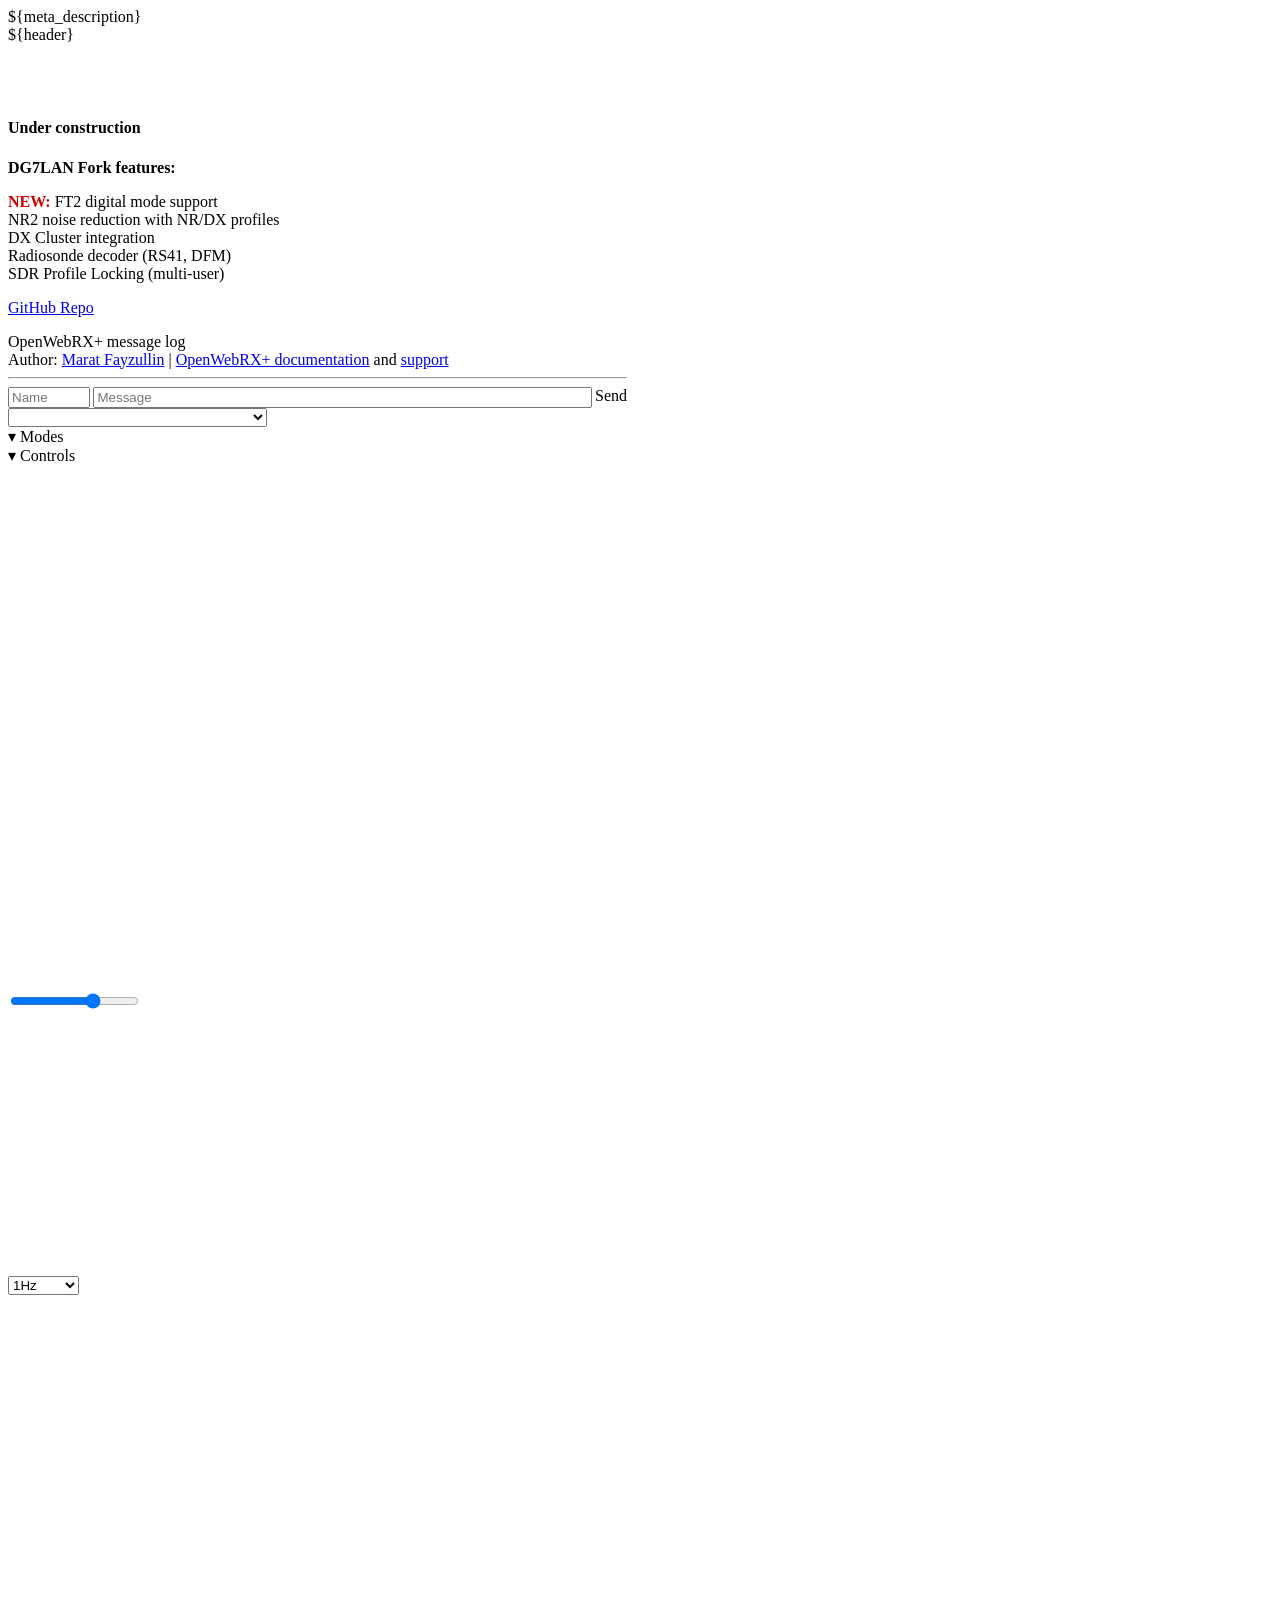
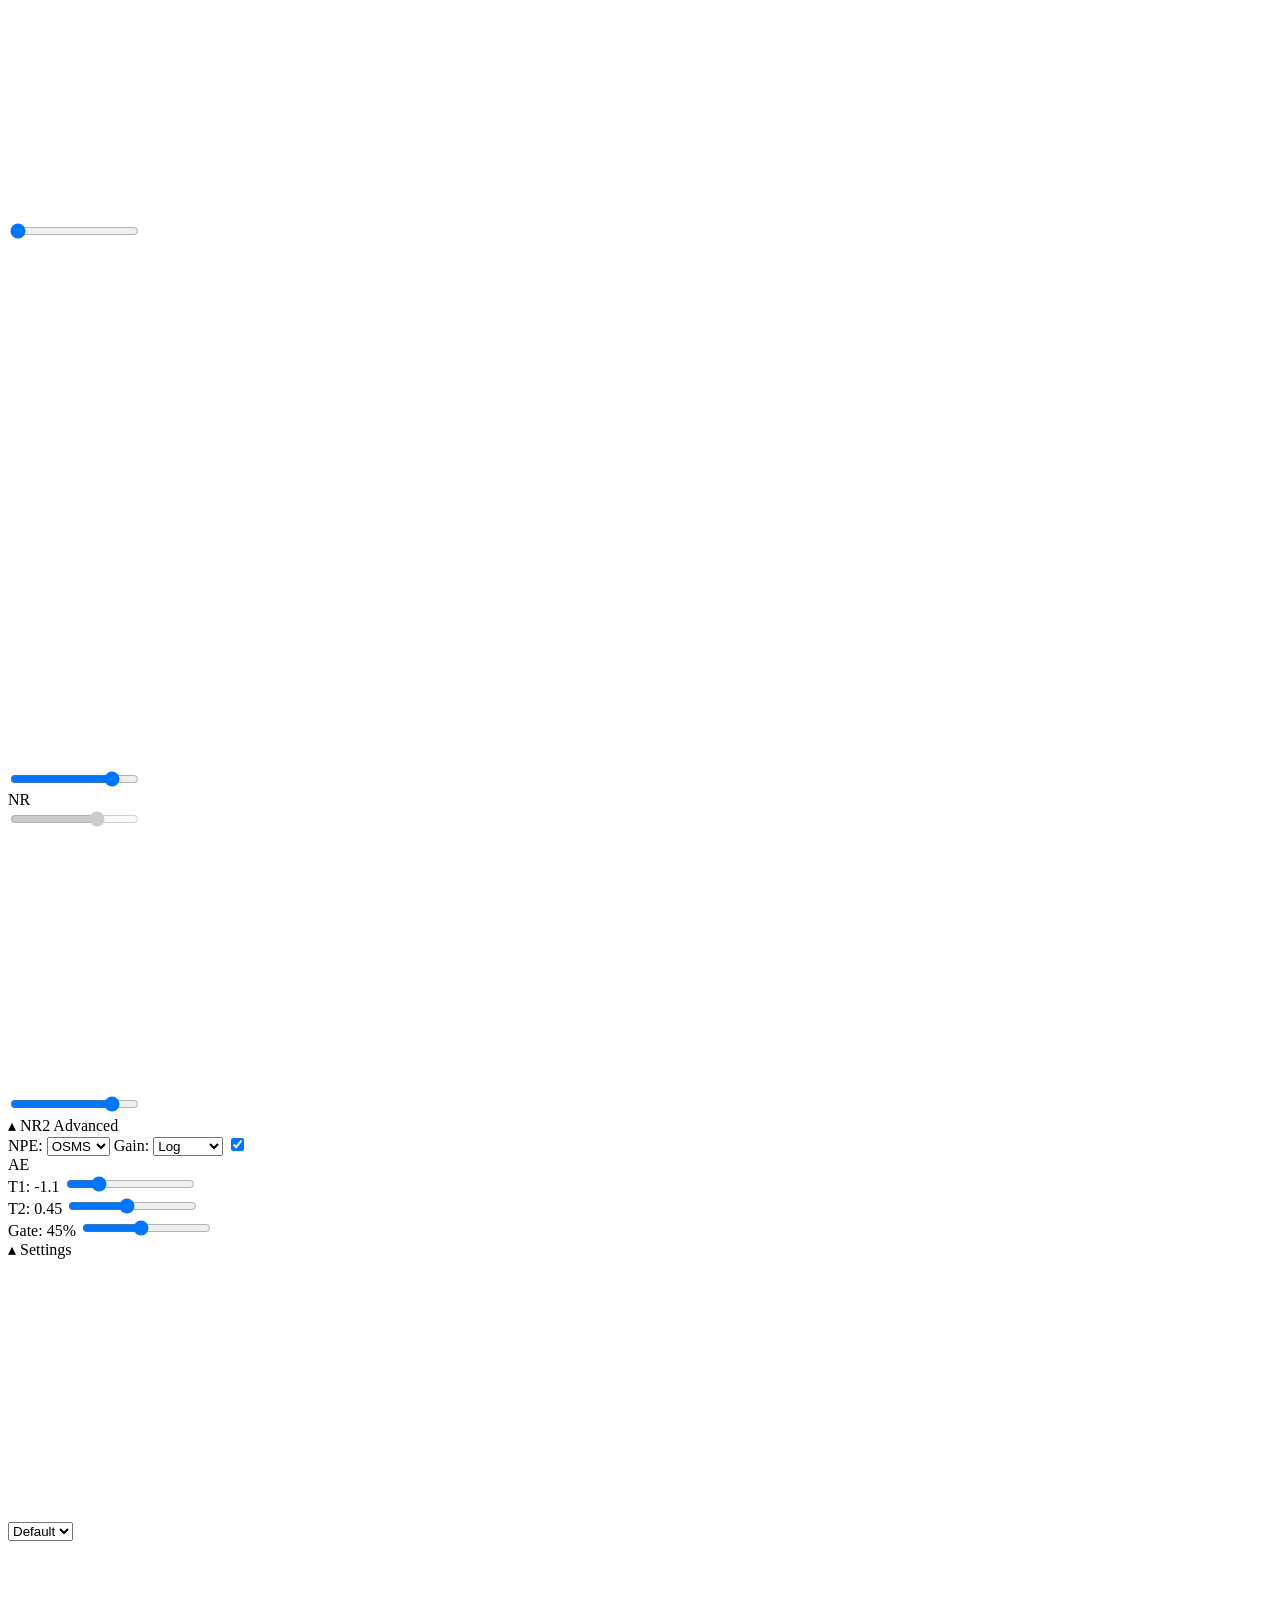
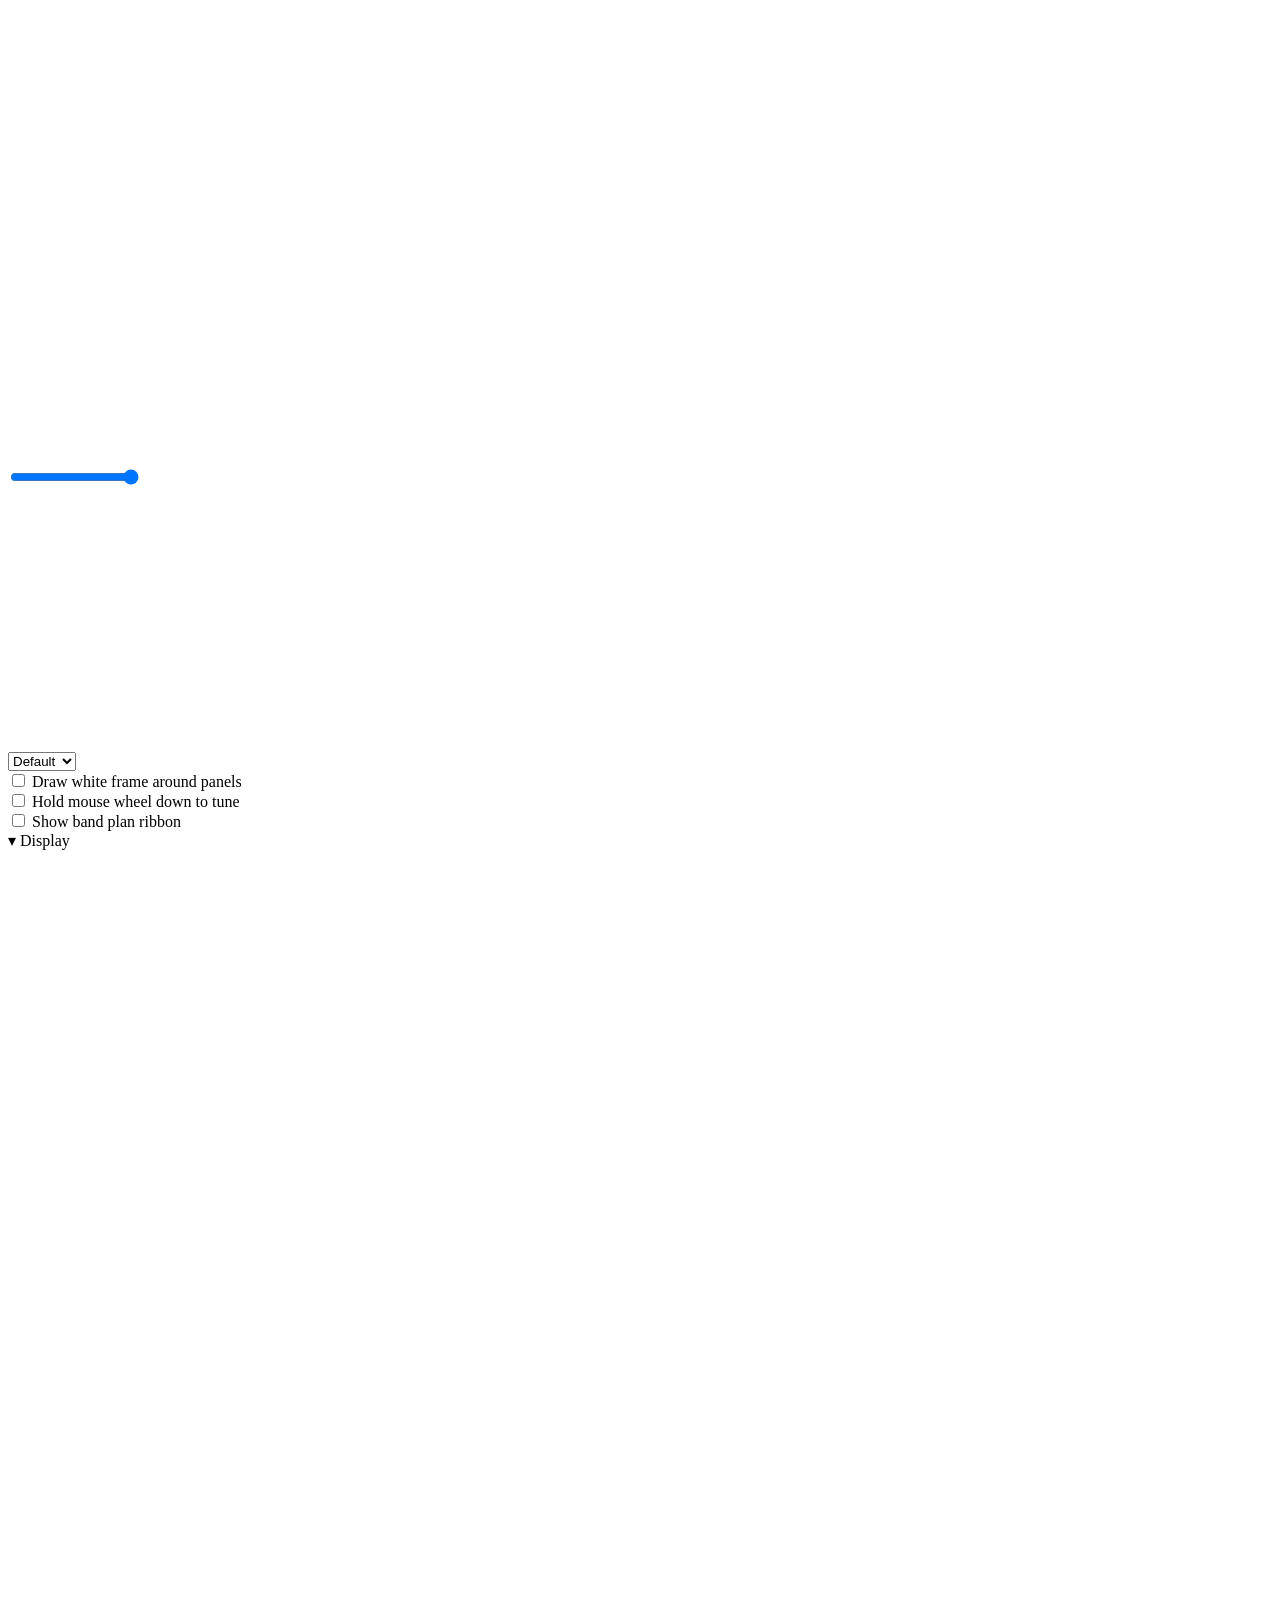
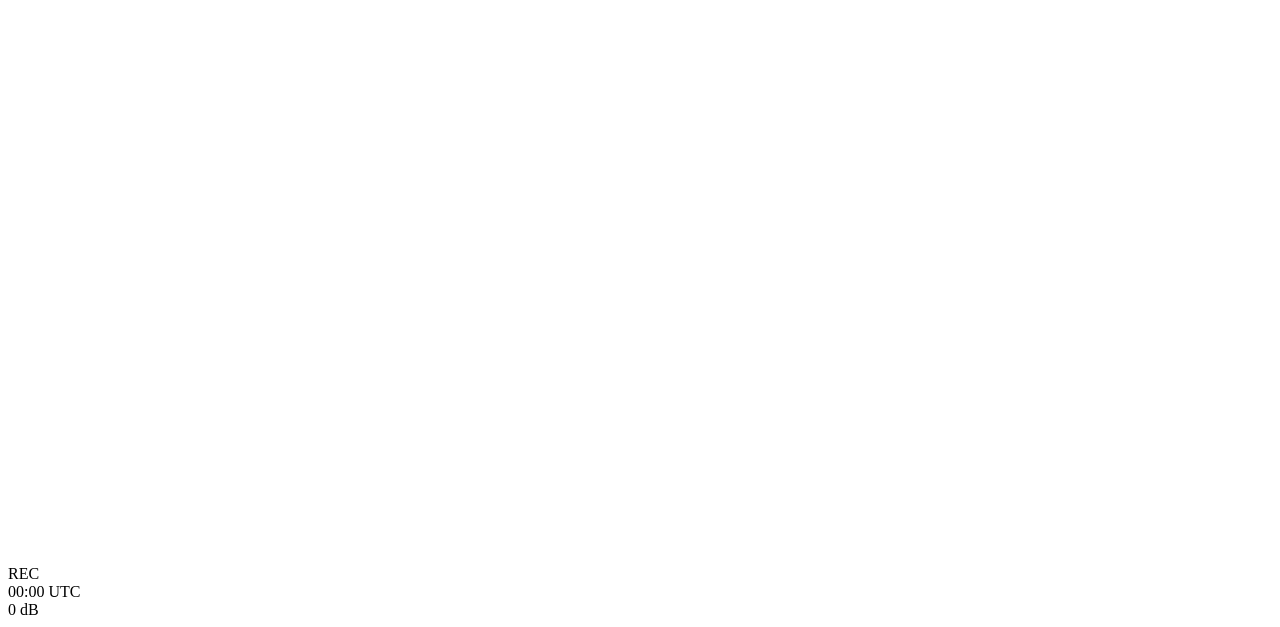
==== htdocs/index.html @ edcdb579 "Merge upstream/master (1.2.117): LoRa/Meshtastic, Tetra, ACARS u.a. Vollständiger 3-Way-Merge von up" ====
<!DOCTYPE HTML>
<!--

    This file is part of OpenWebRX+,
    an open-source SDR receiver software with a web UI.
    Copyright (c) 2013-2015 by Andras Retzler <randras@sdr.hu>
    Copyright (c) 2019-2024 by Jakob Ketterl <dd5jfk@darc.de>
    Copyright (c) 2022-2026 by Marat Fayzullin <luarvique@gmail.com>

    This program is free software: you can redistribute it and/or modify
    it under the terms of the GNU Affero General Public License as
    published by the Free Software Foundation, either version 3 of the
    License, or (at your option) any later version.

    This program is distributed in the hope that it will be useful,
    but WITHOUT ANY WARRANTY; without even the implied warranty of
    MERCHANTABILITY or FITNESS FOR A PARTICULAR PURPOSE.  See the
    GNU Affero General Public License for more details.

    You should have received a copy of the GNU Affero General Public License
    along with this program.  If not, see <http://www.gnu.org/licenses/>.

-->
<html>
    <head>
        <title>${page_title}</title>
        ${meta_description}
        <link rel="shortcut icon" type="image/x-icon" href="static/favicon.ico" sizes="16x16 32x32" />
        <link rel="icon" type="image/png" sizes="32x32" href="static/gfx/favicon32.png" />
        <link rel="icon" type="image/png" sizes="44x44" href="static/gfx/favicon44.png" />
        <link rel="icon" type="image/png" sizes="64x64" href="static/gfx/favicon64.png" />
        <link rel="icon" type="image/png" sizes="96x96" href="static/gfx/favicon96.png" />
        <link rel="icon" type="image/png" sizes="128x128" href="static/gfx/favicon128.png" />
        <link rel="apple-touch-icon" href="apple-touch-icon.png">
        <meta name="msapplication-TileImage" content="mstile-144x144.png">
        <script src="compiled/receiver.js"></script>
        <link rel="stylesheet" type="text/css" href="static/lib/nanoscroller.css" />
        <link rel="stylesheet" type="text/css" href="static/css/openwebrx.css" />
        <link rel="stylesheet" type="text/css" href="static/css/shortcuts.css" />
        <link rel="stylesheet" type="text/css" href="static/css/themes.css" />
        <meta charset="utf-8">
        <meta name="viewport" content="width=device-width, initial-scale=0.9, maximum-scale=0.9, minimum-scale=0.9, shrink-to-fit=no, user-scalable=no, interactive-widget=overlays-content" />
        <meta name="theme-color" content="#222" />
        <script src="static/plugins.js"></script>
    </head>
    <body onload="openwebrx_init();">

<div id="webrx-page-container" onmousemove="UI.bumpOpacity();" onmousedown="UI.bumpOpacity();">
    ${header}
    <div class="openwebrx-waterfall-container">
        <div id="openwebrx-frequency-container">
            <div class="openwebrx-bandplan-container" style="z-index:1;">
                <canvas id="openwebrx-bandplan-canvas" width="0" height="0"></canvas>
            </div>
            <div id="openwebrx-bookmarks-container" style="z-index:2;">
                <div id="dxcluster-status" title="DX Cluster disconnected"></div>
                <div class="openwebrx-button openwebrx-round-button openwebrx-tune-button" style="position:absolute;top:30%;left:0;z-index:3;" title="Tune down" onclick="tuneBySteps(-1);" oncontextmenu="jumpBySteps(-1);return false;">
                    <svg viewBox="0 0 80 80"><use xlink:href="static/gfx/svg-defs.svg#left"></use></svg>
                </div>
                <div class="openwebrx-button openwebrx-round-button openwebrx-tune-button" style="position:absolute;top:30%;right:0;z-index:3;" title="Tune up" onclick="tuneBySteps(1);" oncontextmenu="jumpBySteps(1);return false;">
                    <svg viewBox="0 0 80 80"><use xlink:href="static/gfx/svg-defs.svg#right"></use></svg>
                </div>
            </div>
            <div class="openwebrx-spectrum-container" style="z-index:1;">
                <canvas id="openwebrx-spectrum-canvas" width="0" height="0"></canvas>
            </div>
            <div id="openwebrx-scale-container" style="z-index:1;">
                <canvas id="openwebrx-scale-canvas" width="0" height="0"></canvas>
            </div>
        </div>
        <div id="webrx-canvas-background">
            <div id="webrx-canvas-container">
                <!-- add canvas here by javascript -->
            </div>
        </div>
        <div id="openwebrx-panels-container">
            <div id="openwebrx-panels-container-left">
                <!-- Under construction panel - for receiverbook.de registration. Add "display: none;" to hide. -->
                <div class="openwebrx-panel under-construction" data-panel-name="client-under-devel" style="width: 280px;">
                    <h4>Under construction</h4>
                    <div class="under-construction-description">
                        <p><b>DG7LAN Fork features:</b></p>
                        <p><b style="color:#c00">NEW:</b> FT2 digital mode support<br>
                        NR2 noise reduction with NR/DX profiles<br>
                        DX Cluster integration<br>
                        Radiosonde decoder (RS41, DFM)<br>
                        SDR Profile Locking (multi-user)</p>
                        <p><a href="https://github.com/doccodyblue/openwebrx" target="_blank">GitHub Repo</a></p>
                    </div>
                </div>
                <div class="openwebrx-panel openwebrx-message-panel" id="openwebrx-panel-sstv-message" style="display: none; width: 619px;" data-panel-name="sstv-message"></div>
                <div class="openwebrx-panel openwebrx-message-panel" id="openwebrx-panel-fax-message" style="display: none; width: 619px;" data-panel-name="fax-message"></div>
                <div class="openwebrx-panel" id="openwebrx-panel-digimodes" style="display: none; width: 92%; max-width: 619px;" data-panel-name="digimodes">
                    <div id="openwebrx-digimode-canvas-container">
                        <div id="openwebrx-digimode-select-channel"></div>
                    </div>
                    <div id="openwebrx-digimode-content-container">
                        <div class="gradient"></div>
                        <div id="openwebrx-digimode-content" class="nano">
                            <div class="nano-content">
                                <hr style="border-top: none;border-bottom: 2px dotted;" />
                                <span id="openwebrx-cursor-blink"></span>
                            </div>
                        </div>
                    </div>
                </div>
                <div class="openwebrx-panel openwebrx-message-panel" id="openwebrx-panel-wsjt-message" style="display: none; width: 619px;" data-panel-name="wsjt-message"></div>
                <div class="openwebrx-panel openwebrx-message-panel" id="openwebrx-panel-js8-message" style="display:none; width: 619px;" data-panel-name="js8-message"></div>
                <div class="openwebrx-panel openwebrx-message-panel" id="openwebrx-panel-packet-message" style="display: none; width: 619px;" data-panel-name="aprs-message"></div>
                <div class="openwebrx-panel openwebrx-message-panel" id="openwebrx-panel-radiosonde-message" style="display: none; width: 619px;" data-panel-name="radiosonde-message"></div>
                <div class="openwebrx-panel openwebrx-message-panel" id="openwebrx-panel-pocsag-message" style="display: none; width: 619px;" data-panel-name="pocsag-message"></div>
                <div class="openwebrx-panel openwebrx-message-panel" id="openwebrx-panel-page-message" style="display: none; width: 619px;" data-panel-name="page-message"></div>
                <div class="openwebrx-panel openwebrx-message-panel" id="openwebrx-panel-hfdl-message" style="display: none; width: 619px;" data-panel-name="hfdl-message"></div>
                <div class="openwebrx-panel openwebrx-message-panel" id="openwebrx-panel-adsb-message" style="display: none; width: 619px;" data-panel-name="adsb-message"></div>
                <div class="openwebrx-panel openwebrx-message-panel" id="openwebrx-panel-ism-message" style="display: none; width: 619px;" data-panel-name="ism-message"></div>
                <div class="openwebrx-panel openwebrx-message-panel" id="openwebrx-panel-dsc-message" style="display: none; width: 619px;" data-panel-name="dsc-message"></div>
                <div class="openwebrx-panel openwebrx-message-panel" id="openwebrx-panel-skimmer-message" style="display: none; width: 619px;" data-panel-name="skimmer-message"></div>
                <div class="openwebrx-panel openwebrx-message-panel" id="openwebrx-panel-meshtastic-message" style="display: none; width: 619px;" data-panel-name="meshtastic-message"></div>
                <div class="openwebrx-panel openwebrx-meta-panel" id="openwebrx-panel-metadata-m17" style="display: none;" data-panel-name="metadata-m17">
                    <div class="openwebrx-meta-slot">
                        <div class="openwebrx-meta-user-image">
                            <img class="directcall" src="static/gfx/openwebrx-directcall.svg">
                        </div>
                        <div class="openwebrx-m17-source"></div>
                        <div class="openwebrx-m17-destination"></div>
                    </div>
                </div>
                <div class="openwebrx-panel openwebrx-meta-panel" id="openwebrx-panel-metadata-ysf" style="display: none;" data-panel-name="metadata-ysf">
                    <div class="openwebrx-meta-slot">
                        <div class="openwebrx-ysf-mode"></div>
                        <div class="openwebrx-meta-user-image">
                            <img class="directcall" src="static/gfx/openwebrx-directcall.svg">
                        </div>
                        <div class="openwebrx-ysf-source"><span class="location"></span><span class="callsign"></span></div>
                        <div class="openwebrx-ysf-up"></div>
                        <div class="openwebrx-ysf-down"></div>
                    </div>
                </div>
                <div class="openwebrx-panel openwebrx-meta-panel" id="openwebrx-panel-metadata-dstar" style="display: none;" data-panel-name="metadata-dstar">
                    <div class="openwebrx-meta-slot">
                        <div class="openwebrx-meta-user-image">
                            <img class="directcall" src="static/gfx/openwebrx-directcall.svg">
                        </div>
                        <div class="openwebrx-dstar-ourcall"><span class="location"></span><span class="callsign"></span></div>
                        <div class="openwebrx-dstar-message"></div>
                        <div class="openwebrx-dstar-yourcall"></div>
                        <div class="openwebrx-dstar-departure"></div>
                        <div class="openwebrx-dstar-destination"></div>
                    </div>
                </div>
                <div class="openwebrx-panel openwebrx-meta-panel" id="openwebrx-panel-metadata-nxdn" style="display: none;" data-panel-name="metadata-nxdn">
                    <div class="openwebrx-meta-slot">
                        <div class="openwebrx-meta-user-image">
                            <img class="directcall" src="static/gfx/openwebrx-directcall.svg">
                            <img class="groupcall" src="static/gfx/openwebrx-groupcall.svg">
                        </div>
                        <div class="openwebrx-nxdn-source"></div>
                        <div class="openwebrx-nxdn-name"></div>
                        <div class="openwebrx-nxdn-destination"></div>
                    </div>
                </div>
                <div class="openwebrx-panel openwebrx-meta-panel" id="openwebrx-panel-metadata-dmr" style="display: none;" data-panel-name="metadata-dmr">
                    <div class="openwebrx-meta-slot openwebrx-dmr-timeslot-panel">
                        <div class="openwebrx-dmr-slot">Timeslot 1</div>
                        <div class="openwebrx-meta-user-image">
                            <img class="directcall" src="static/gfx/openwebrx-directcall.svg">
                            <img class="groupcall" src="static/gfx/openwebrx-groupcall.svg">
                        </div>
                        <div class="openwebrx-dmr-id"><span class="location"></span><span class="dmr-id"></span></div>
                        <div class="openwebrx-dmr-name"></div>
                        <div class="openwebrx-dmr-target"></div>
                        <div class="mute">
                            <svg viewBox="0 0 400 400"><use xlink:href="static/gfx/svg-defs.svg#meta-mute"></use></svg>
                        </div>
                    </div>
                    <div class="openwebrx-meta-slot openwebrx-dmr-timeslot-panel">
                        <div class="openwebrx-dmr-slot">Timeslot 2</div>
                        <div class="openwebrx-meta-user-image">
                            <img class="directcall" src="static/gfx/openwebrx-directcall.svg">
                            <img class="groupcall" src="static/gfx/openwebrx-groupcall.svg">
                        </div>
                        <div class="openwebrx-dmr-id"><span class="location"></span><span class="dmr-id"></span></div>
                        <div class="openwebrx-dmr-name"></div>
                        <div class="openwebrx-dmr-target"></div>
                        <div class="mute">
                            <svg viewBox="0 0 400 400"><use xlink:href="static/gfx/svg-defs.svg#meta-mute"></use></svg>
                        </div>
                    </div>
                </div>
                <div class="openwebrx-panel openwebrx-meta-panel disabled" id="openwebrx-panel-metadata-wfm" style="display: none;" data-panel-name="metadata-wfm"></div>
                <div class="openwebrx-panel openwebrx-meta-panel" id="openwebrx-panel-metadata-hdr" style="display: none;" data-panel-name="metadata-hdr"></div>
                <div class="openwebrx-panel openwebrx-meta-panel" id="openwebrx-panel-metadata-dab" style="display: none;" data-panel-name="metadata-dab"></div>
                <div class="openwebrx-panel openwebrx-meta-panel" id="openwebrx-panel-metadata-drm" style="display: none;" data-panel-name="metadata-drm"></div>
		<div class="openwebrx-panel openwebrx-meta-panel" id="openwebrx-panel-metadata-tetra" style="display: none;" data-panel-name="metadata-tetra">
                    <div class="openwebrx-meta-slot">
                    </div>
                </div>
                <div class="openwebrx-panel" id="openwebrx-panel-log" data-panel-name="debug" style="width: 92%; max-width: 619px;">
                    <div style="position: relative; height: 100%">
                        <div class="openwebrx-panel-inner nano" id="openwebrx-log-scroll">
                            <div class="nano-content">
                                <div id="openwebrx-client-log-title">OpenWebRX+ message log</div>
                                <div>
                                    Author: <a href="http://fms.komkon.org/" target="_blank">Marat Fayzullin</a> |
                                    <a href="https://fms.komkon.org/OWRX" target="_blank">OpenWebRX+ documentation</a> and
                                    <a href="https://groups.io/g/openwebrx" target="_blank">support</a>
                                </div>
                                <hr />
                                <div id="openwebrx-messages"></div>
                            </div>
                        </div>
                        <div id="openwebrx-chat-inputs">
                            <div class="input-group" style="display: flex; justify-content: space-between;">
                                <input id="openwebrx-chat-name" style="width:15%; margin-right: 0.2rem" placeholder="Name" />
                                <input id="openwebrx-chat-message" style="width:99%; margin-right: 0.2rem" placeholder="Message" onkeydown="Chat.keyPress(event);" />
                                <div class="openwebrx-button" onclick="Chat.send();">Send</div>
                            </div>
                        </div>
                    </div>
                </div>
                <div class="openwebrx-panel" id="openwebrx-panel-status" data-panel-name="status" style="width: 100%; max-width: 615px;" data-panel-transparent="true">
                    <div class="openwebrx-progressbar" id="openwebrx-bar-audio-buffer" data-type="audiobuffer"></div>
                    <div class="openwebrx-progressbar" id="openwebrx-bar-audio-output" data-type="audiooutput"></div>
                    <div class="openwebrx-progressbar" id="openwebrx-bar-audio-speed" data-type="audiospeed"></div>
                    <div class="openwebrx-progressbar" id="openwebrx-bar-battery" data-type="battery" style="display:none;"></div>
                    <div class="openwebrx-progressbar" id="openwebrx-bar-network-speed" data-type="networkspeed"></div>
                    <div class="openwebrx-progressbar" id="openwebrx-bar-server-cpu" data-type="cpu"></div>
                    <div class="openwebrx-progressbar" id="openwebrx-bar-clients" data-type="clients"></div>
                </div>
            </div>
            <div id="openwebrx-panels-container-right">
                <div class="openwebrx-panel" id="openwebrx-panel-receiver" data-panel-name="client-params" style="width: 259px;">
                    <div class="openwebrx-panel-line frequencies-container">
                        <div class="frequencies">
                            <div class="webrx-actual-freq"></div>
                            <div class="webrx-mouse-freq"></div>
                        </div>
                        <div class="openwebrx-button openwebrx-square-button openwebrx-bookmark-button" style="display:none;" title="Add bookmark...">
                            <svg viewBox="0 0 80 80"><use xlink:href="static/gfx/svg-defs.svg#bookmark"></use></svg>
                        </div>
                    </div>
                    <div class="openwebrx-panel-line" style="display: flex; align-items: center; gap: 8px;">
                        <select id="openwebrx-sdr-profiles-listbox" onchange="sdr_profile_changed();" style="flex: 1;">
                        </select>
                        <span id="openwebrx-sdr-users" style="display: none; font-size: 12px; color: #ffa500;" title="Andere Hörer auf diesem SDR"></span>
                    </div>
                    <div id="openwebrx-section-modes" class="openwebrx-section-divider" onclick="UI.toggleSection(this);">&blacktriangledown;&nbsp;Modes</div>
                    <div class="openwebrx-section">
                        <div class="openwebrx-modes openwebrx-panel-line"></div>
                    </div>
                    <div id="openwebrx-section-controls" class="openwebrx-section-divider" onclick="UI.toggleSection(this);">&blacktriangledown;&nbsp;Controls</div>
                    <div class="openwebrx-section">
                        <div class="openwebrx-panel-line">
                            <div title="Mute on/off" class="openwebrx-button openwebrx-slider-button openwebrx-mute-button" onclick="UI.toggleMute();">
                                <svg class="unmuted" viewBox="0 0 80 80"><use xlink:href="static/gfx/svg-defs.svg#speaker"></use></svg>
                                <svg class="muted" viewBox="0 0 80 80"><use xlink:href="static/gfx/svg-defs.svg#speaker-muted"></use></svg>
                            </div>
                            <input title="Volume" id="openwebrx-panel-volume" class="openwebrx-panel-slider" type="range" min="0" max="150" value="100" step="1" onchange="UI.setVolume(this.value);" oninput="UI.setVolume(this.value);">
                            <div title="Tuning step" class="openwebrx-button openwebrx-slider-button" onclick="tuning_step_reset();">
                                <svg viewBox="0 0 80 80"><use xlink:href="static/gfx/svg-defs.svg#tuning-step"></use></svg>
                            </div>
                            <select id="openwebrx-tuning-step-listbox" class="openwebrx-panel-listbox" onchange="tuning_step_changed();">
                                <option value="1">1Hz</option>
                                <option value="10">10Hz</option>
                                <option value="20">20Hz</option>
                                <option value="50">50Hz</option>
                                <option value="100">100Hz</option>
                                <option value="500">500Hz</option>
                                <option value="1000">1kHz</option>
                                <option value="2500">2.5kHz</option>
                                <option value="3000">3kHz</option>
                                <option value="5000">5kHz</option>
                                <option value="6000">6kHz</option>
                                <option value="6250">6.25kHz</option>
                                <option value="8330">8.33kHz</option>
                                <option value="9000">9kHz</option>
                                <option value="10000">10kHz</option>
                                <option value="12000">12kHz</option>
                                <option value="12500">12.5kHz</option>
                                <option value="25000">25kHz</option>
                                <option value="50000">50kHz</option>
                            </select>
                        </div>
                        <div class="openwebrx-panel-line">
                            <div title="Auto-set squelch level (right-click for scanner)" class="openwebrx-squelch-auto openwebrx-button openwebrx-slider-button">
                                <svg class="squelch" viewBox="0 0 80 80"><use xlink:href="static/gfx/svg-defs.svg#squelch"></use></svg>
                                <svg class="scanner" viewBox="0 0 80 80"><use xlink:href="static/gfx/svg-defs.svg#scanner-running"></use></svg>
                            </div>
                            <input title="Squelch" class="openwebrx-squelch-slider openwebrx-panel-slider" type="range" min="-150" max="0" value="-150" step="1">
                            <div title="Auto-adjust waterfall colors (right-click for continuous)" id="openwebrx-waterfall-colors-auto" class="openwebrx-button openwebrx-slider-button" onclick="Waterfall.setAutoRange();">
                                <svg class="auto" viewBox="0 0 80 80"><use xlink:href="static/gfx/svg-defs.svg#waterfall-auto"></use></svg>
                                <svg class="continuous" viewBox="0 0 80 80"><use xlink:href="static/gfx/svg-defs.svg#waterfall-continuous"></use></svg>
                            </div>
                            <input title="Waterfall minimum level" id="openwebrx-waterfall-color-min" class="openwebrx-panel-slider" type="range" min="-200" max="100" value="50" step="1" onchange="Waterfall.updateColors(0);">
                        </div>
                        <div class="openwebrx-panel-line">
                            <div title="Noise reduction on/off (right-click: toggle NR/DX mode)" class="openwebrx-nr-toggle openwebrx-button openwebrx-slider-button" onclick="UI.toggleNR();" oncontextmenu="UI.toggleNRProfile(); return false;">
                                <span class="nr-mode-label">NR</span>
                            </div>
                            <input title="Noise reduction level" disabled id="openwebrx-panel-nr" class="openwebrx-panel-slider" type="range" min="-20" max="20" value="8" step="1" onchange="UI.setNR(this.value)" oninput="UI.setNR(this.value)">
                            <div title="Set waterfall colors to default" id="openwebrx-waterfall-colors-default" class="openwebrx-button openwebrx-slider-button" onclick="Waterfall.setDefaultRange();">
                                <svg viewBox="0 0 80 80"><use xlink:href="static/gfx/svg-defs.svg#waterfall-default"></use></svg>
                            </div>
                            <input title="Waterfall maximum level" id="openwebrx-waterfall-color-max" class="openwebrx-panel-slider" type="range" min="-200" max="100" value="50" step="1" onchange="Waterfall.updateColors(1);">
                            <div id="openwebrx-agc-buttons" class="openwebrx-agc-buttons" style="display:none;">
                                <button title="AGC Slow" class="openwebrx-agc-btn active" data-profile="Slow" onclick="UI.setAgcProfile('Slow')">S</button>
                                <button title="AGC Mid" class="openwebrx-agc-btn" data-profile="Mid" onclick="UI.setAgcProfile('Mid')">M</button>
                                <button title="AGC Fast" class="openwebrx-agc-btn" data-profile="Fast" onclick="UI.setAgcProfile('Fast')">F</button>
                            </div>
                        </div>
                    </div>
                    <div id="openwebrx-section-nr2" class="openwebrx-section-divider" onclick="UI.toggleSection(this);">&#9652;&nbsp;NR2 Advanced</div>
                    <div class="openwebrx-section closed">
                        <div class="openwebrx-panel-line">
                            NPE:
                            <select id="openwebrx-nr2-npe" class="openwebrx-panel-listbox" onchange="UI.setNR2NpeMethod(this.value);">
                                <option value="osms" selected>OSMS</option>
                                <option value="simple">Simple</option>
                            </select>
                            Gain:
                            <select id="openwebrx-nr2-gain" class="openwebrx-panel-listbox" onchange="UI.setNR2GainMethod(this.value);">
                                <option value="gamma">Gamma</option>
                                <option value="linear">Linear</option>
                                <option value="log" selected>Log</option>
                            </select>
                            <input type="checkbox" id="openwebrx-nr2-ae" checked onchange="UI.toggleNR2Ae(this.checked);"> AE
                        </div>
                        <div class="openwebrx-panel-line">
                            T1: <span id="openwebrx-nr2-t1-label">-1.1</span>
                            <input id="openwebrx-nr2-t1" class="openwebrx-panel-slider" type="range" min="-2.0" max="2.0" value="-1.1" step="0.1" onchange="UI.setNR2T1(this.value)" oninput="UI.setNR2T1(this.value)">
                        </div>
                        <div class="openwebrx-panel-line">
                            T2: <span id="openwebrx-nr2-t2-label">0.45</span>
                            <input id="openwebrx-nr2-t2" class="openwebrx-panel-slider" type="range" min="0.0" max="1.0" value="0.45" step="0.05" onchange="UI.setNR2T2(this.value)" oninput="UI.setNR2T2(this.value)">
                        </div>
                        <div class="openwebrx-panel-line">
                            Gate: <span id="openwebrx-nr2-gate-label">45%</span>
                            <input id="openwebrx-nr2-gate" class="openwebrx-panel-slider" type="range" min="0.0" max="1.0" value="0.45" step="0.05" onchange="UI.setNR2GateDepth(this.value)" oninput="UI.setNR2GateDepth(this.value)">
                        </div>
                    </div>
                    <div id="openwebrx-section-settings" class="openwebrx-section-divider" onclick="UI.toggleSection(this);">&blacktriangle;&nbsp;Settings</div>
                    <div class="openwebrx-section">
                        <div class="openwebrx-panel-line">
                            <div title="Reset theme" class="openwebrx-button openwebrx-slider-button" onclick="UI.setTheme('default');">
                                <svg viewBox="56 -900 835 835" style="overflow: visible"><use xlink:href="static/gfx/svg-defs.svg#theme-chooser"></use></svg>
                            </div>
                            <select title="Theme" id="openwebrx-themes-listbox" class="openwebrx-panel-listbox" onchange="UI.setTheme(this.value);">
                                <option value="">Default</option>
                                <option value="default">Gray</option>
                                <option value="brown">Brown</option>
                                <option value="red">Red</option>
                                <option value="green">Green</option>
                                <option value="khaki">Khaki</option>
                                <option value="blue">Blue</option>
                                <option value="navy">Navy</option>
                                <option value="black">Black</option>
                                <option value="night">Night</option>
                            </select>
                            <div title="Toggle opacity bump" class="openwebrx-button openwebrx-slider-button openwebrx-opacity-button" onclick="UI.toggleOpacity();">
                                <svg class="unbumped" viewBox="56 -900 835 835"><use xlink:href="static/gfx/svg-defs.svg#opacity"></use></svg>
                                <svg class="bumped" viewBox="56 -900 835 835"><use xlink:href="static/gfx/svg-defs.svg#opacity-bump"></use></svg>
                            </div>
                            <input title="Opacity" id="openwebrx-opacity-slider" class="openwebrx-panel-slider" type="range" min="10" max="100" value="100" step="1" oninput="UI.setOpacity(this.value);">
                        </div>
                        <div class="openwebrx-panel-line">
                            <div title="Reset waterfall theme" class="openwebrx-button openwebrx-slider-button" onclick="UI.setWfTheme('default');">
                                <svg viewBox="56 -900 835 835" style="overflow: visible"><use xlink:href="static/gfx/svg-defs.svg#wf-theme-chooser"></use></svg>
                            </div>
                            <select title="Waterfall theme" id="openwebrx-wf-themes-listbox" class="openwebrx-panel-listbox" onchange="UI.setWfTheme(this.value);">
                                <option value="default">Default</option>
                                <option value="turbo">Turbo</option>
                                <option value="ha7ilm">Legacy</option>
                                <option value="teejeez">Teejeez</option>
                                <option value="ocean">Ocean</option>
                                <option value="eclipse">Eclipse</option>
                            </select>
                        </div>
                        <div class="openwebrx-panel-line">
                            <label class="openwebrx-checkbox">
                                <input id="openwebrx-frame-checkbox" type="checkbox" onchange="UI.toggleFrame(this.checked);" />
                                Draw white frame around panels
                            </label>
                        </div>
                        <div class="openwebrx-panel-line">
                            <label class="openwebrx-checkbox">
                                <input id="openwebrx-wheel-checkbox" type="checkbox" onchange="UI.toggleWheelSwap(this.checked);" />
                                Hold mouse wheel down to tune
                            </label>
                        </div>
                        <div class="openwebrx-panel-line">
                            <label class="openwebrx-checkbox">
                                <input id="openwebrx-bandplan-checkbox" type="checkbox" onchange="UI.toggleBandplan(this.checked);" />
                                Show band plan ribbon
                            </label>
                        </div>
                    </div>
                    <div id="openwebrx-section-display" class="openwebrx-section-divider" onclick="UI.toggleSection(this);">&blacktriangledown;&nbsp;Display</div>
                    <div class="openwebrx-section">
                        <div class="openwebrx-panel-line">
                            <div class="openwebrx-button openwebrx-square-button openwebrx-zoom-button" onclick="zoomInOneStep();" title="Zoom in one step"><svg viewBox="0 0 80 80"><use xlink:href="static/gfx/svg-defs.svg#zoom-in"></use></svg></div>
                            <div class="openwebrx-button openwebrx-square-button openwebrx-zoom-button" onclick="zoomOutOneStep();" title="Zoom out one step"><svg viewBox="0 0 80 80"><use xlink:href="static/gfx/svg-defs.svg#zoom-out"></use></svg></div>
                            <div class="openwebrx-button openwebrx-square-button openwebrx-zoom-button" onclick="zoomInTotal();"  title="Zoom in totally"><svg viewBox="0 0 80 80"><use xlink:href="static/gfx/svg-defs.svg#zoom-in-total"></use></svg></div>
                            <div class="openwebrx-button openwebrx-square-button openwebrx-zoom-button" onclick="zoomOutTotal();" title="Zoom out totally"><svg viewBox="0 0 80 80"><use xlink:href="static/gfx/svg-defs.svg#zoom-out-total"></use></svg></div>
                            <div class="openwebrx-button openwebrx-square-button openwebrx-zoom-button" onclick="UI.toggleSpectrum();" title="Toggle spectrum display"><svg viewBox="0 0 80 80"><use xlink:href="static/gfx/svg-defs.svg#spectrum"></use></svg></div>
                            <div class="openwebrx-button openwebrx-square-button openwebrx-record-button" onclick="UI.toggleRecording();" title="Record audio">REC</div>
                        </div>
                        <div class="openwebrx-panel-line">
                            <div id="openwebrx-smeter">
                                <div class="openwebrx-smeter-bar"></div>
                                <div class="openwebrx-smeter-peak"></div>
                                <div class="openwebrx-smeter-gate"></div>
                            </div>
                            <div id="openwebrx-clock-utc">00:00 UTC</div>
                            <div id="openwebrx-smeter-db">0 dB</div>
                        </div>
                    </div>
                </div>
            </div>
        </div>
        <div id="openwebrx-error-overlay" class="openwebrx-overlay" style="display:none;">
            <div class="overlay-content">
                <div>This receiver is currently unavailable due to technical issues.</div>
                <div>Error Message:</div>
                <div class="errormessage"></div>
            </div>
        </div>
    </div>
</div>
    <div id="openwebrx-autoplay-overlay" class="openwebrx-overlay" style="display:none;">
        <div class="overlay-content">
            <span style="position:relative;">
                <svg viewBox="0 0 700 700"><use xlink:href="static/gfx/svg-defs.svg#play-button"></use></svg>
                <a id="openwebrx-get-android-app" href="https://play.google.com/store/apps/details?id=com.fms.owrx" target="_blank" style="display:none;position:absolute;bottom:120px;left:120px;">
                    <img src="static/gfx/openwebrx-get-android-app.svg" width="100" height="100" />
                </a>
            </span>
            <div>Start OpenWebRX+</div>
        </div>
    </div>
    <div id="openwebrx-dialog-bookmark" class="openwebrx-dialog" style="display:none;">
        <form>
            <div class="form-field">
                <label for="name">Name:</label>
                <input type="text" id="name" name="name" required="required">
            </div>
            <div class="form-field">
                <label for="frequency">Frequency:</label>
                <input type="number" id="frequency" name="frequency" min="1">
            </div>
            <div class="form-field">
                <label for="modulation">Modulation:</label>
                <select name="modulation" id="modulation"></select>
            </div>
            <div class="form-field">
                <label for="underlying">Underlying:</label>
                <select name="underlying" id="underlying"></select>
            </div>
            <div class="form-field">
                <label for="name">Description:</label>
                <input type="text" id="description" name="description">
            </div>
            <div class="form-field">
                <label for="name">Scannable</label>
                <input type="checkbox" id="scannable" name="scannable" checked>
            </div>
            <div class="buttons">
                <div class="openwebrx-button" data-action="cancel">Cancel</div>
                <div class="openwebrx-button" data-action="submit">Ok</div>
            </div>
            <input type="submit" style="display:none;">
        </form>
    </div>
    </body>
</html>
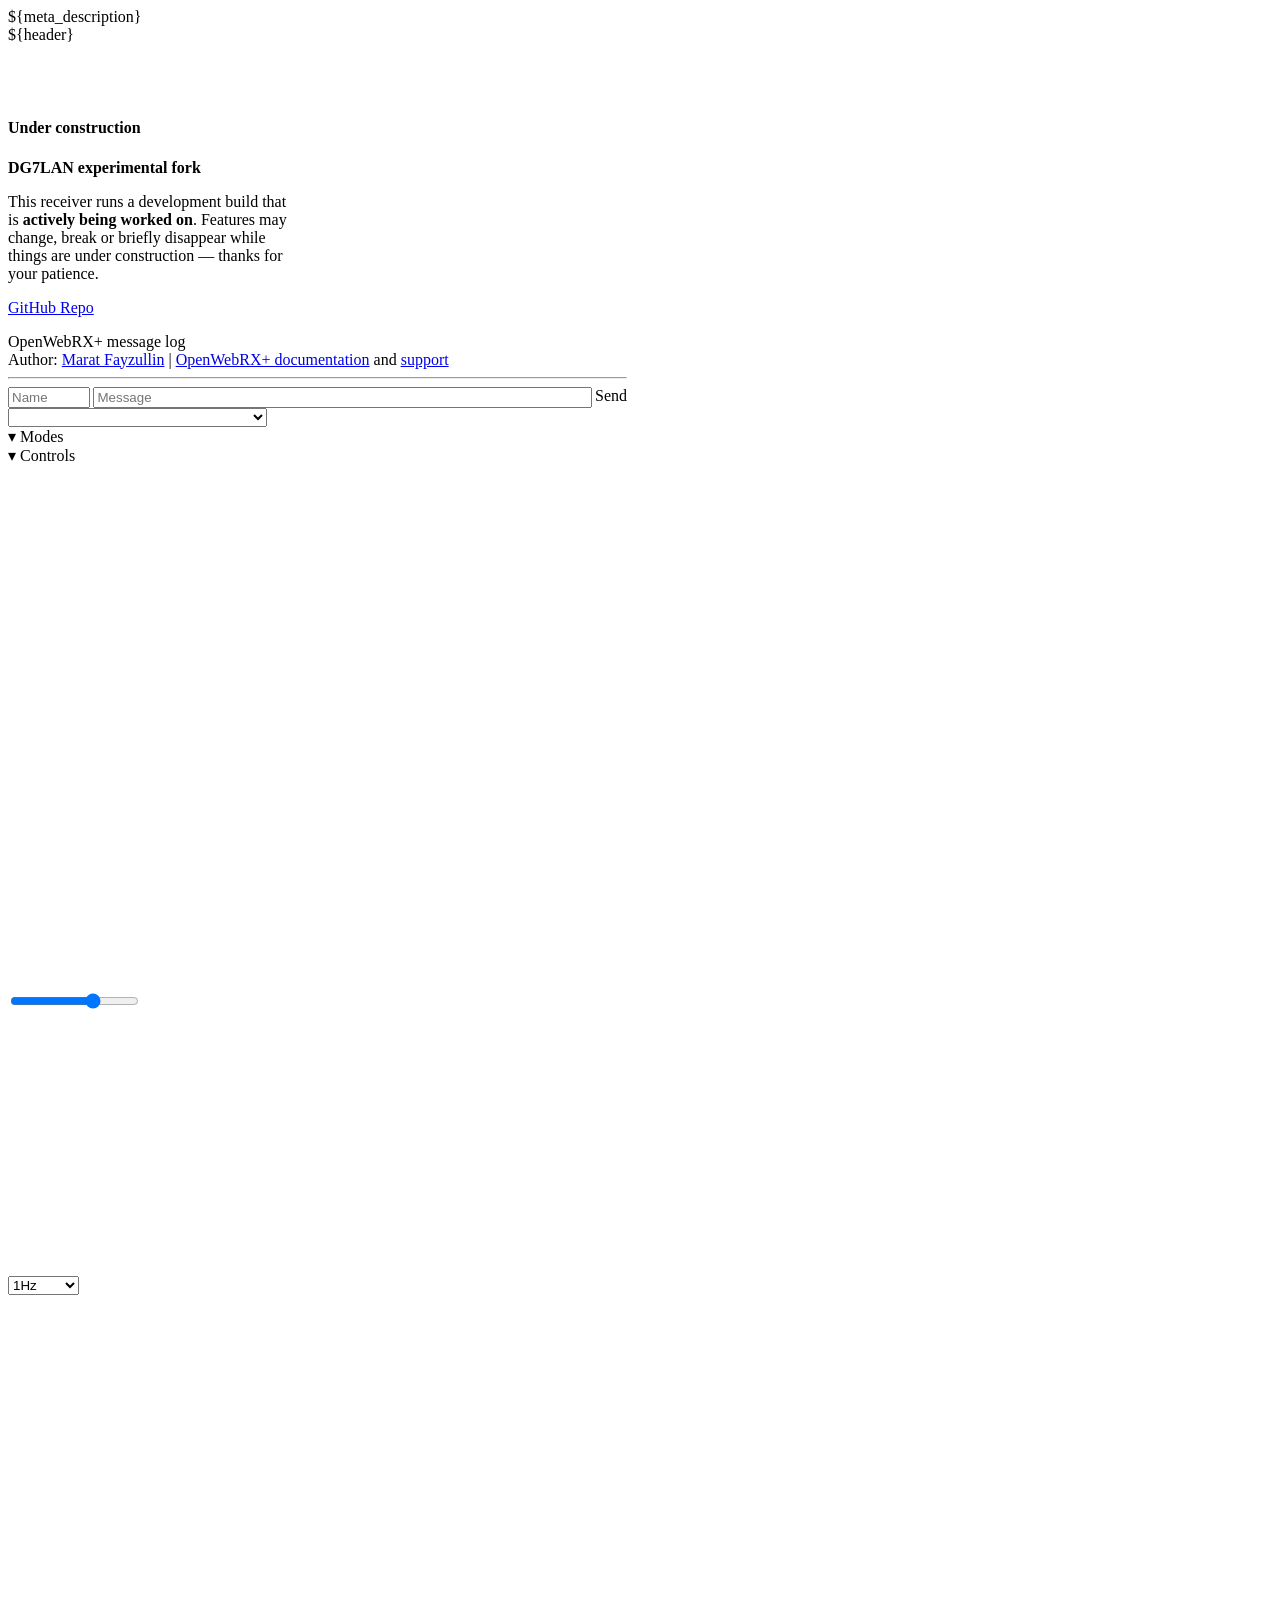
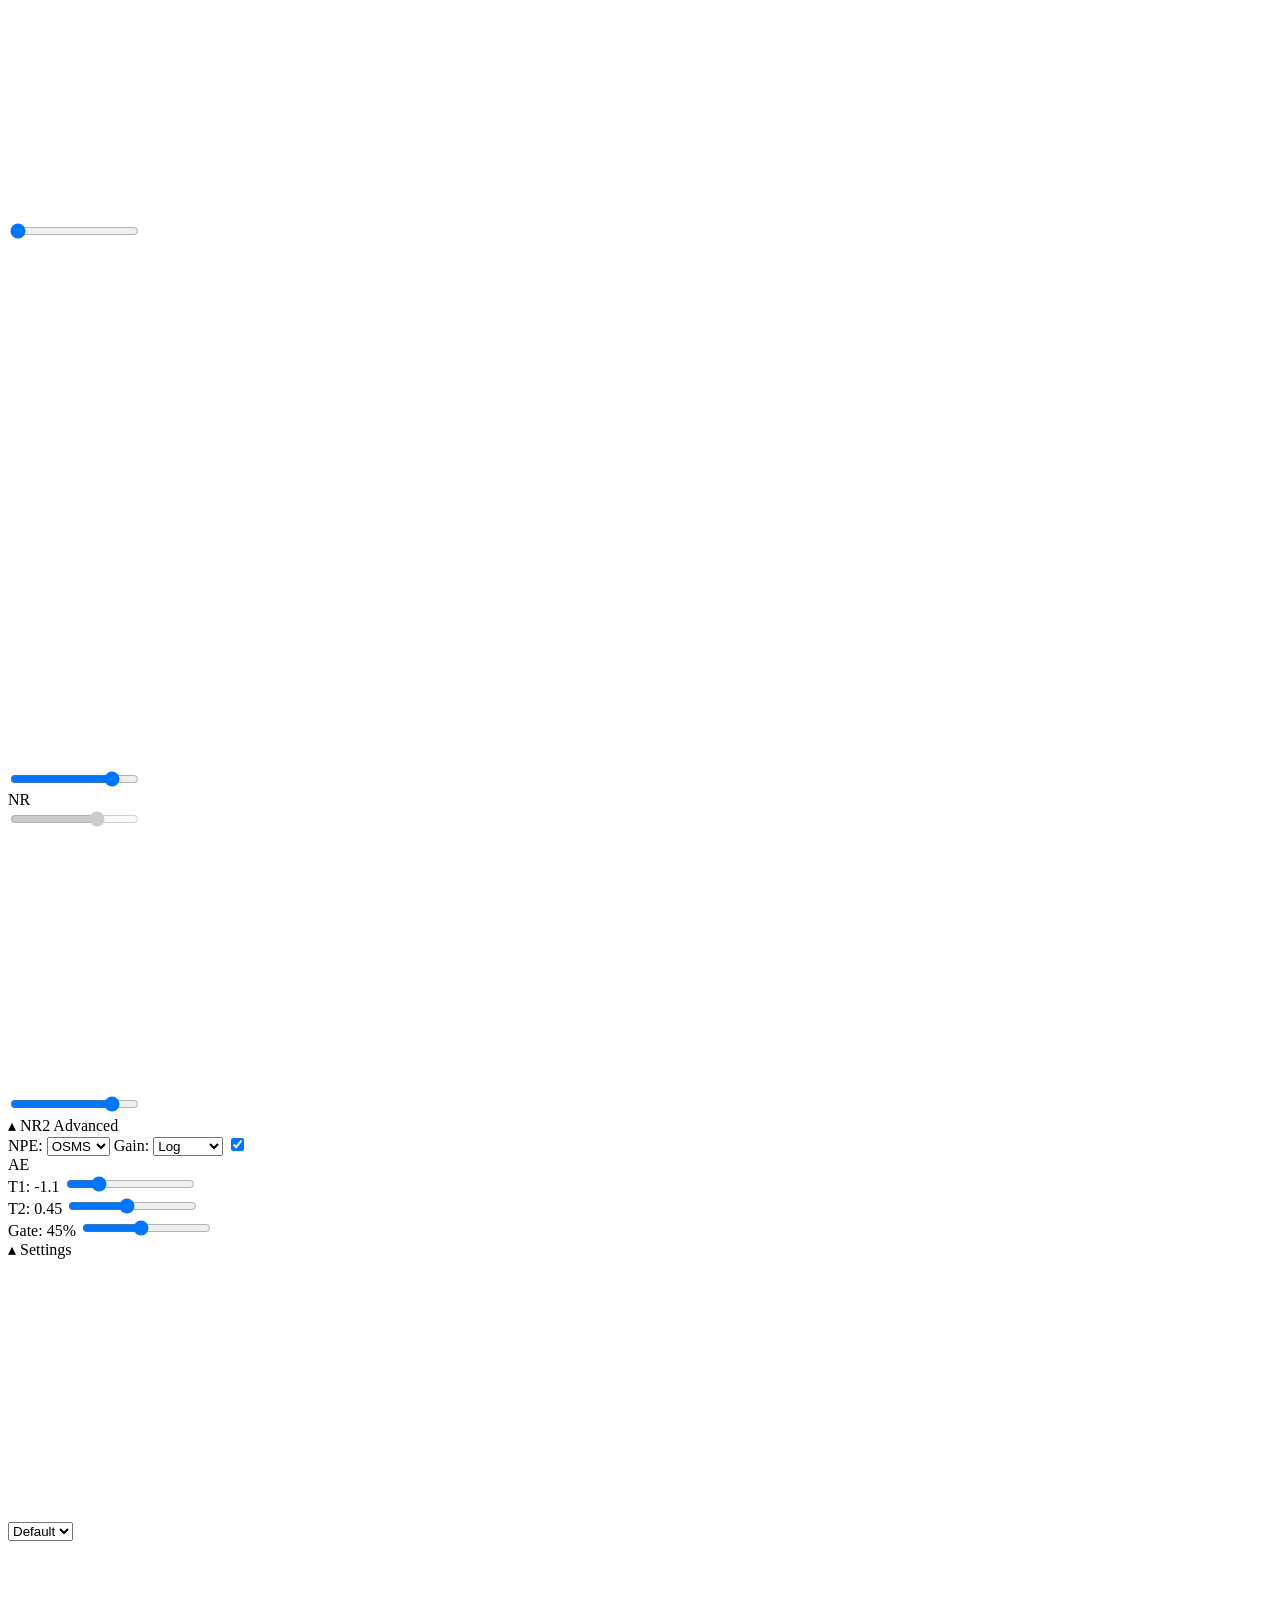
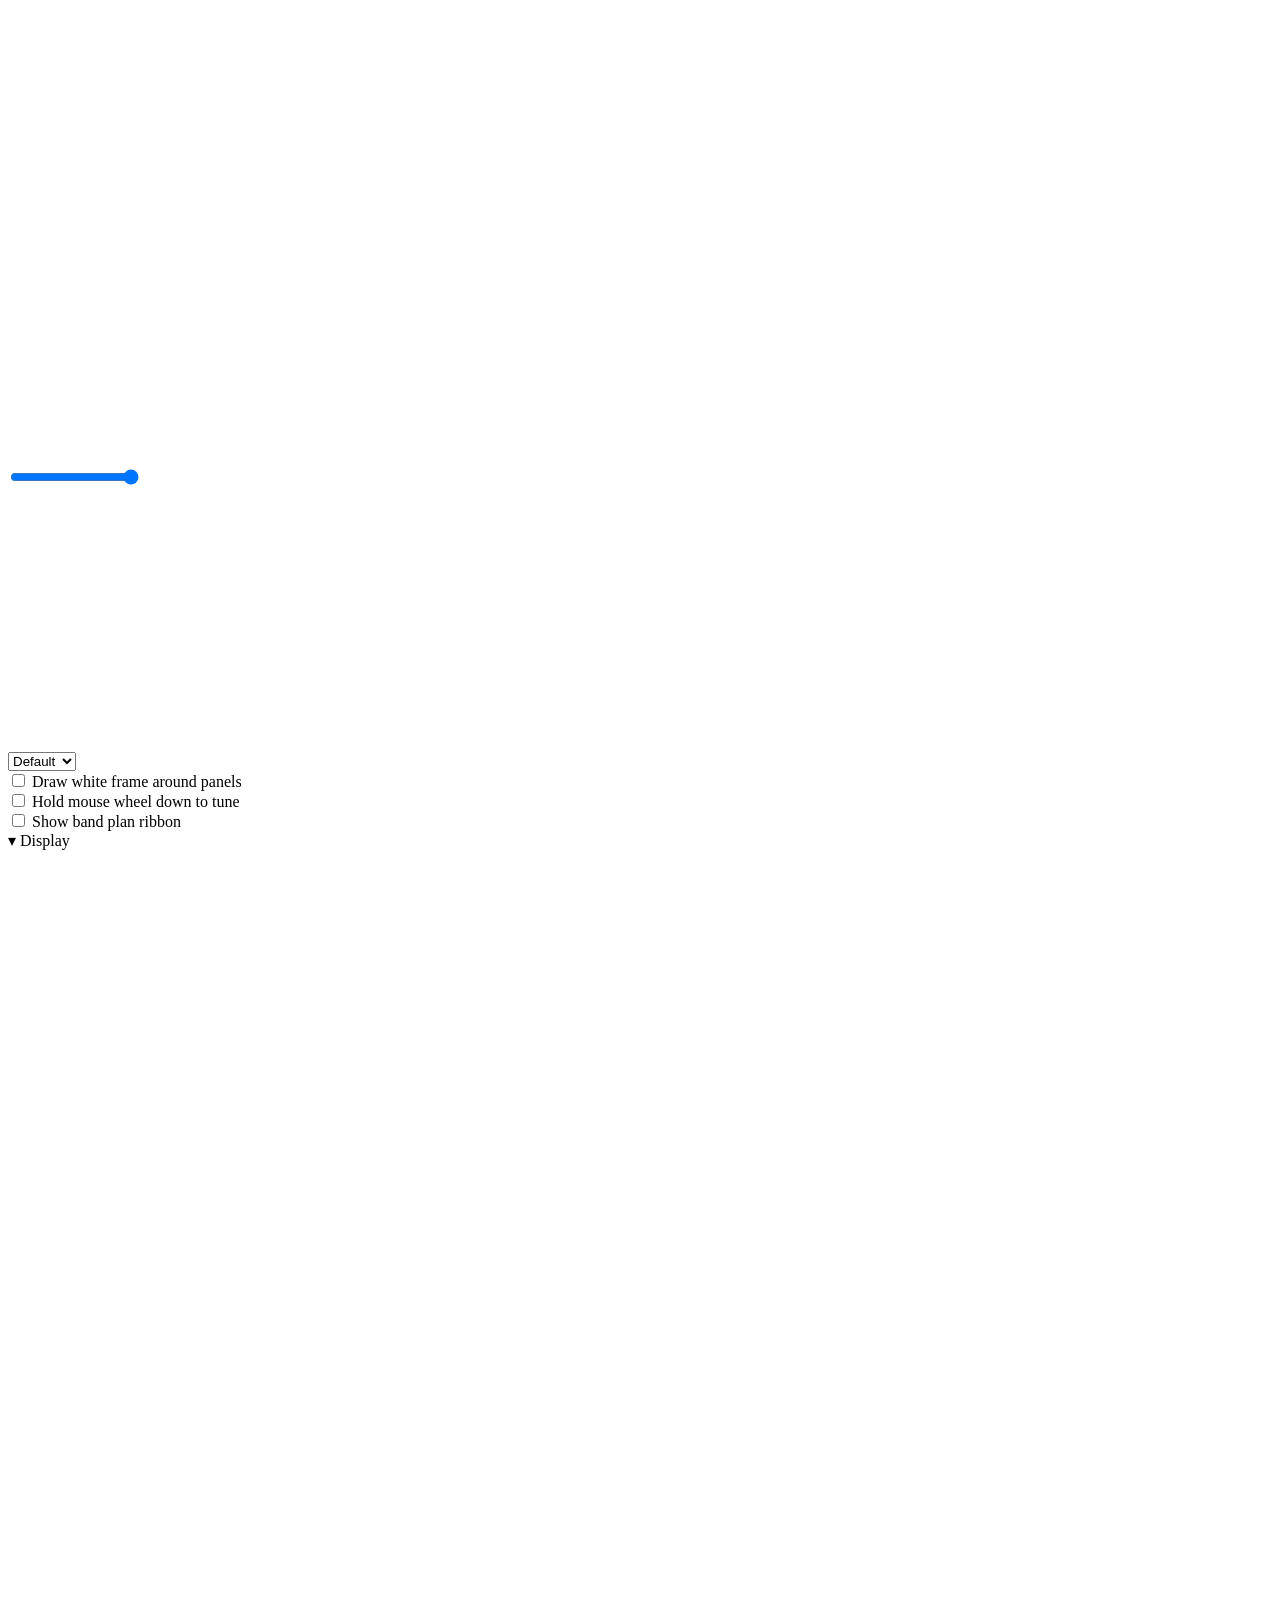
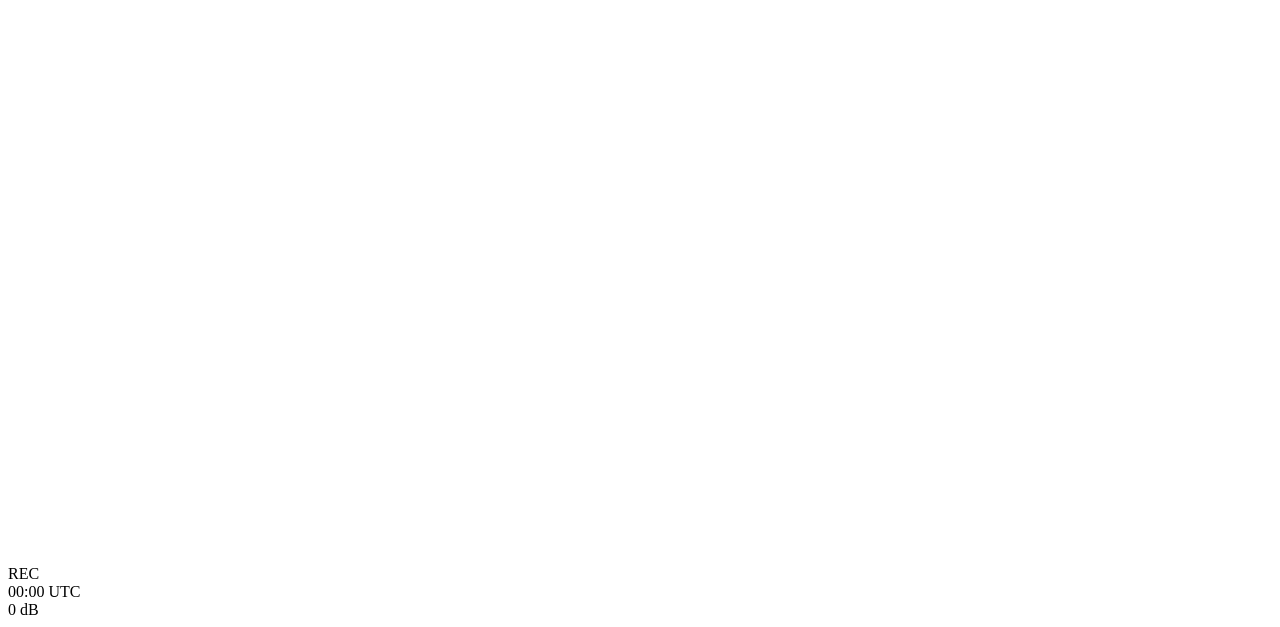
==== commit 6299563c: "Under-construction panel: signal active development instead of listing features Per developer guidan" ====
--- a/htdocs/index.html
+++ b/htdocs/index.html
@@ -79,12 +79,8 @@
                 <div class="openwebrx-panel under-construction" data-panel-name="client-under-devel" style="width: 280px;">
                     <h4>Under construction</h4>
                     <div class="under-construction-description">
-                        <p><b>DG7LAN Fork features:</b></p>
-                        <p><b style="color:#c00">NEW:</b> FT2 digital mode support<br>
-                        NR2 noise reduction with NR/DX profiles<br>
-                        DX Cluster integration<br>
-                        Radiosonde decoder (RS41, DFM)<br>
-                        SDR Profile Locking (multi-user)</p>
+                        <p><b>DG7LAN experimental fork</b></p>
+                        <p>This receiver runs a development build that is <b>actively being worked on</b>. Features may change, break or briefly disappear while things are under construction &mdash; thanks for your patience.</p>
                         <p><a href="https://github.com/doccodyblue/openwebrx" target="_blank">GitHub Repo</a></p>
                     </div>
                 </div>
@@ -440,6 +436,9 @@
     <div id="openwebrx-dialog-bookmark" class="openwebrx-dialog" style="display:none;">
         <form>
             <div class="form-field">
+                <h2>Edit Bookmark</h2>
+            </div>
+            <div class="form-field">
                 <label for="name">Name:</label>
                 <input type="text" id="name" name="name" required="required">
             </div>
@@ -465,7 +464,24 @@
             </div>
             <div class="buttons">
                 <div class="openwebrx-button" data-action="cancel">Cancel</div>
-                <div class="openwebrx-button" data-action="submit">Ok</div>
+                <div class="openwebrx-button" data-action="submit">Save</div>
+            </div>
+            <input type="submit" style="display:none;">
+        </form>
+    </div>
+    <div id="openwebrx-dialog-search-bookmarks" class="openwebrx-dialog" style="display:none;">
+        <form>
+            <div class="form-field">
+                <h2>Search Bookmarks</h2>
+            </div>
+            <div class="form-field">
+                <input type="text" id="search-text" name="search-text" required="required">
+            </div>
+            <div class="form-field" id="search-results">
+            </div>
+            <div class="buttons">
+                <div class="openwebrx-button" data-action="cancel">Close</div>
+                <div class="openwebrx-button" data-action="submit">Search</div>
             </div>
             <input type="submit" style="display:none;">
         </form>
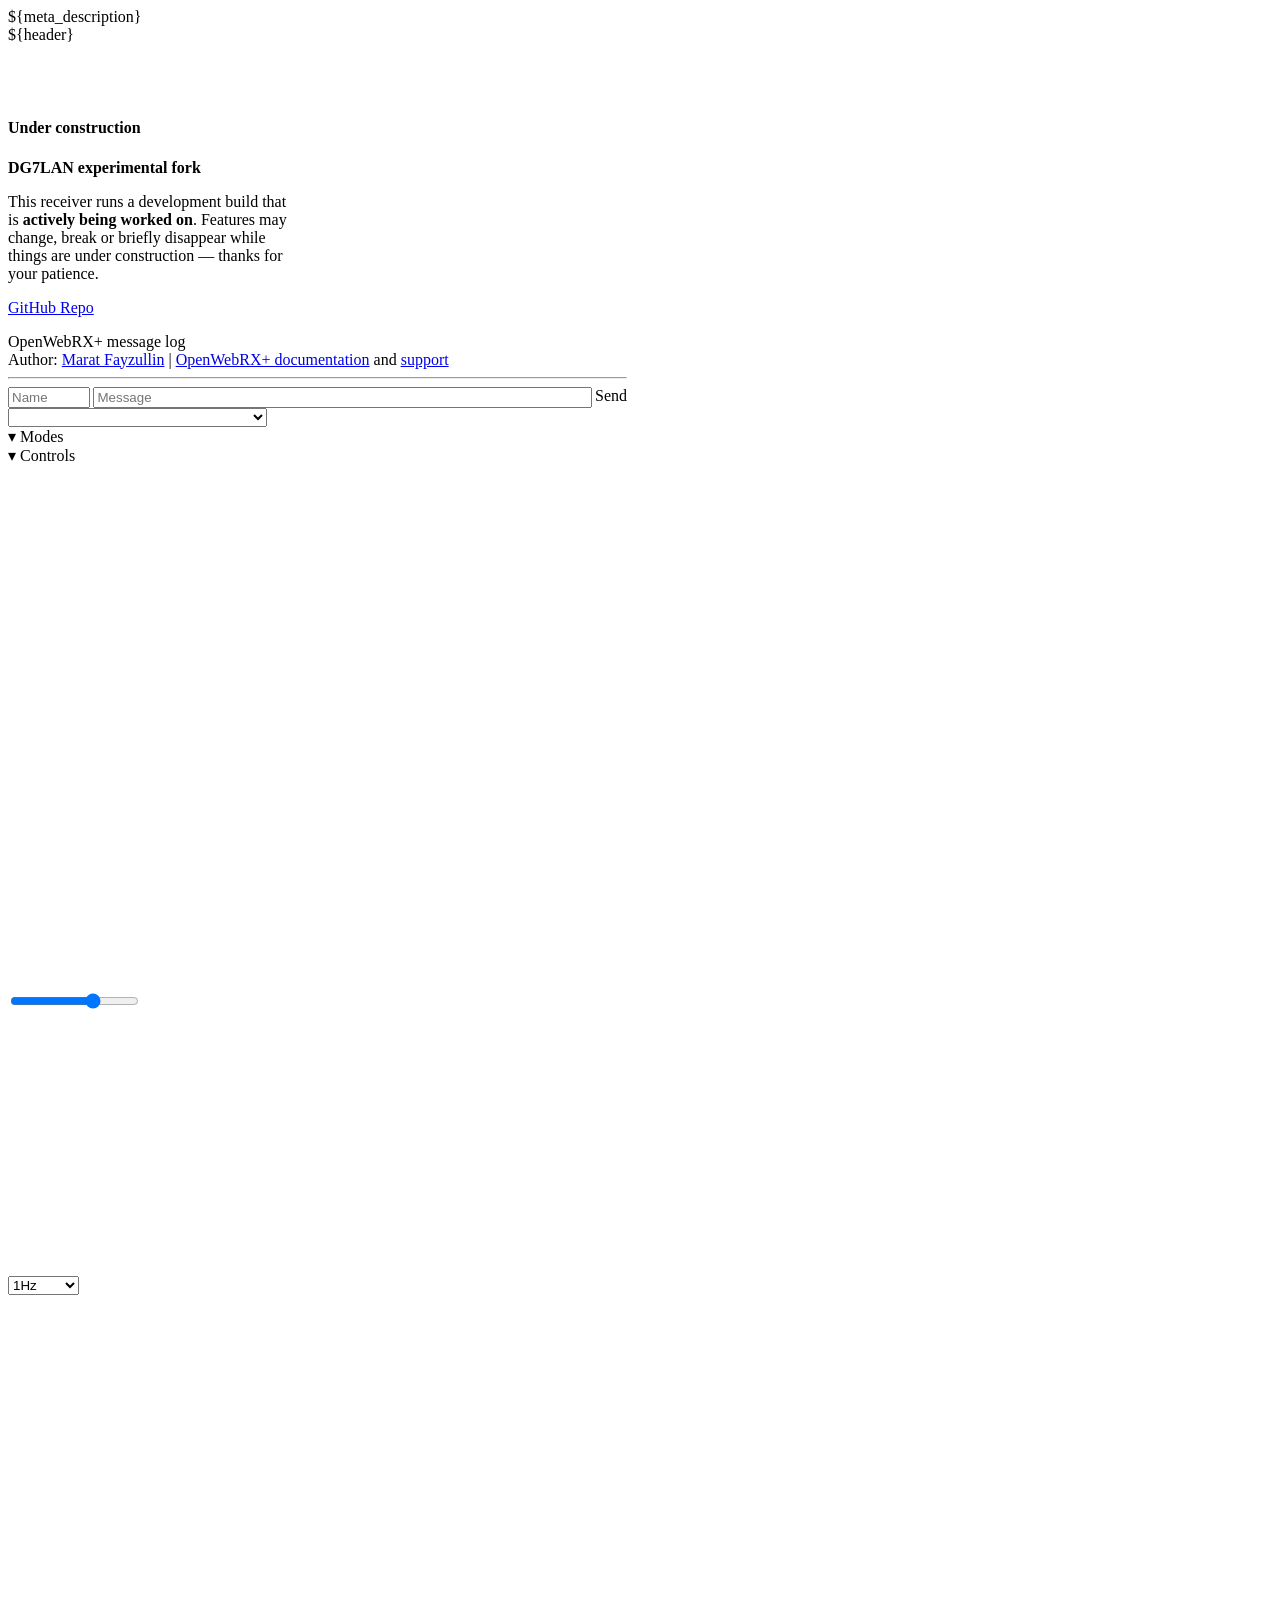
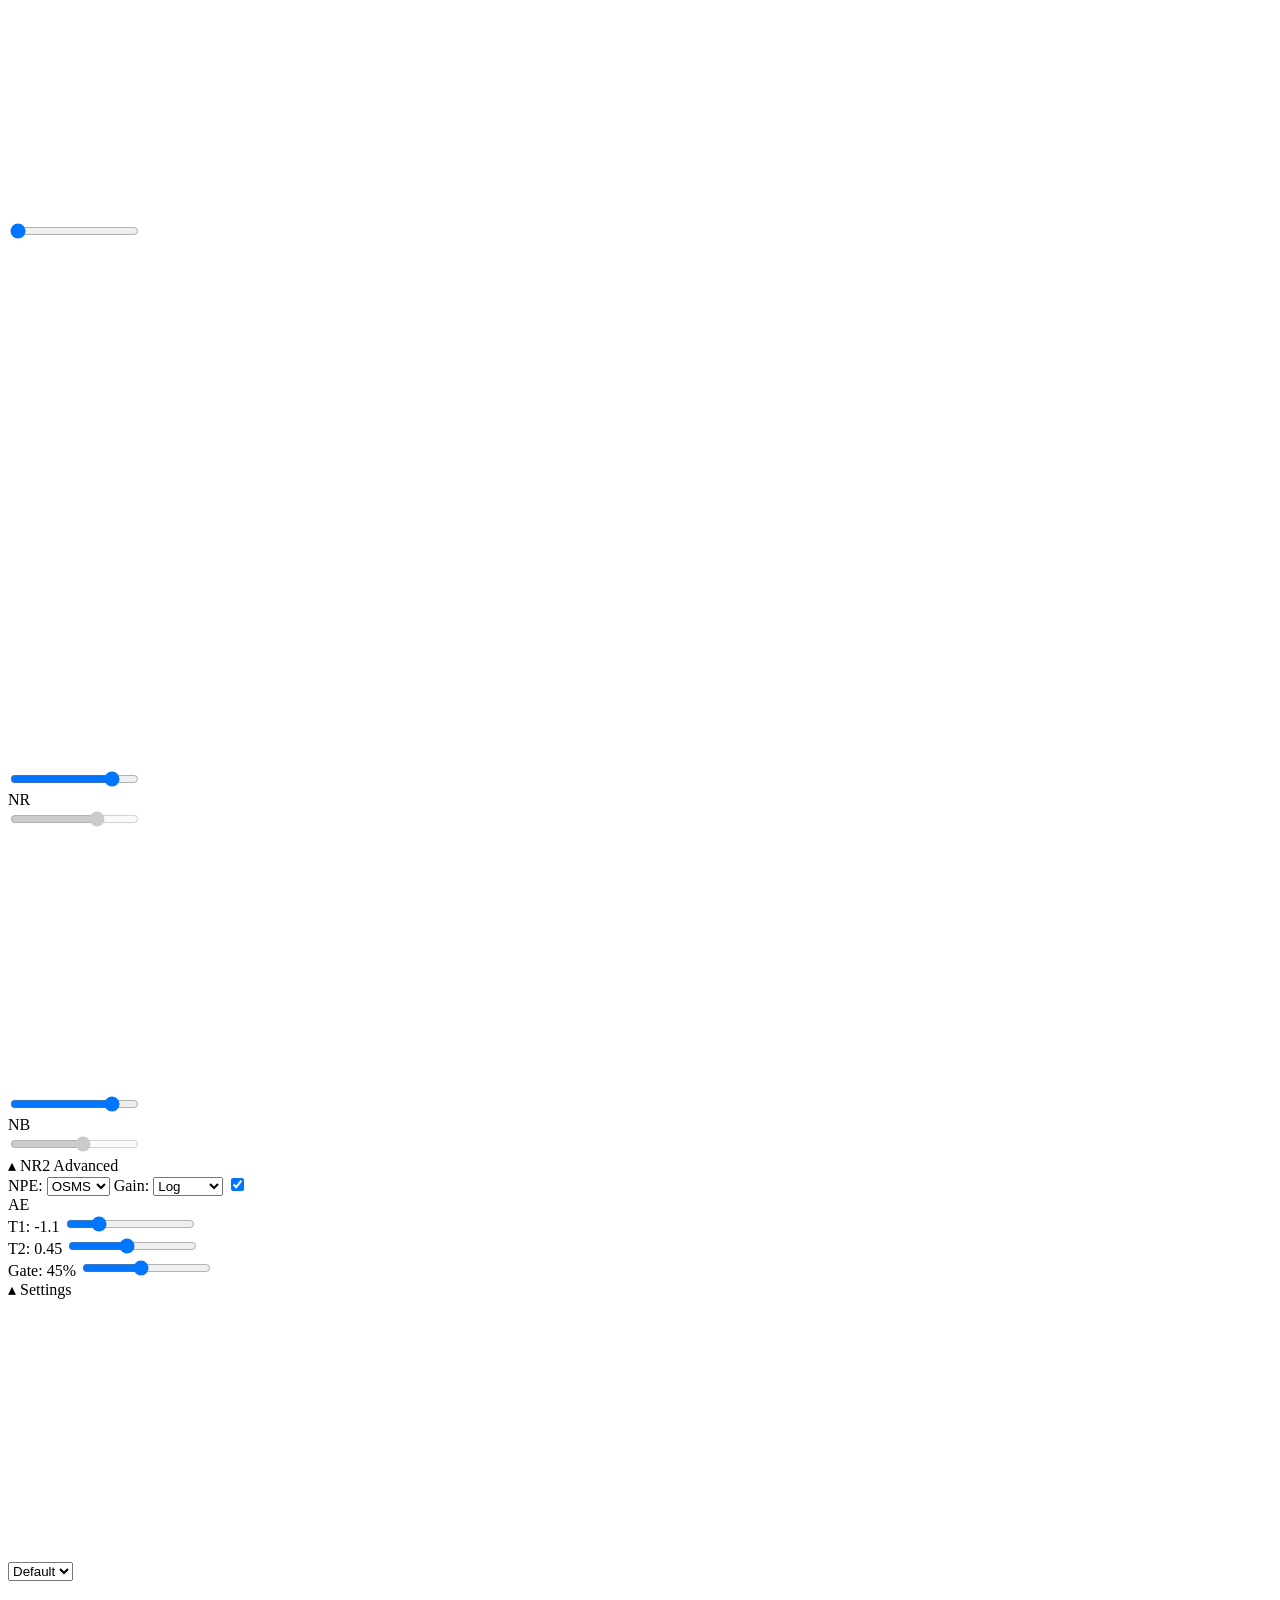
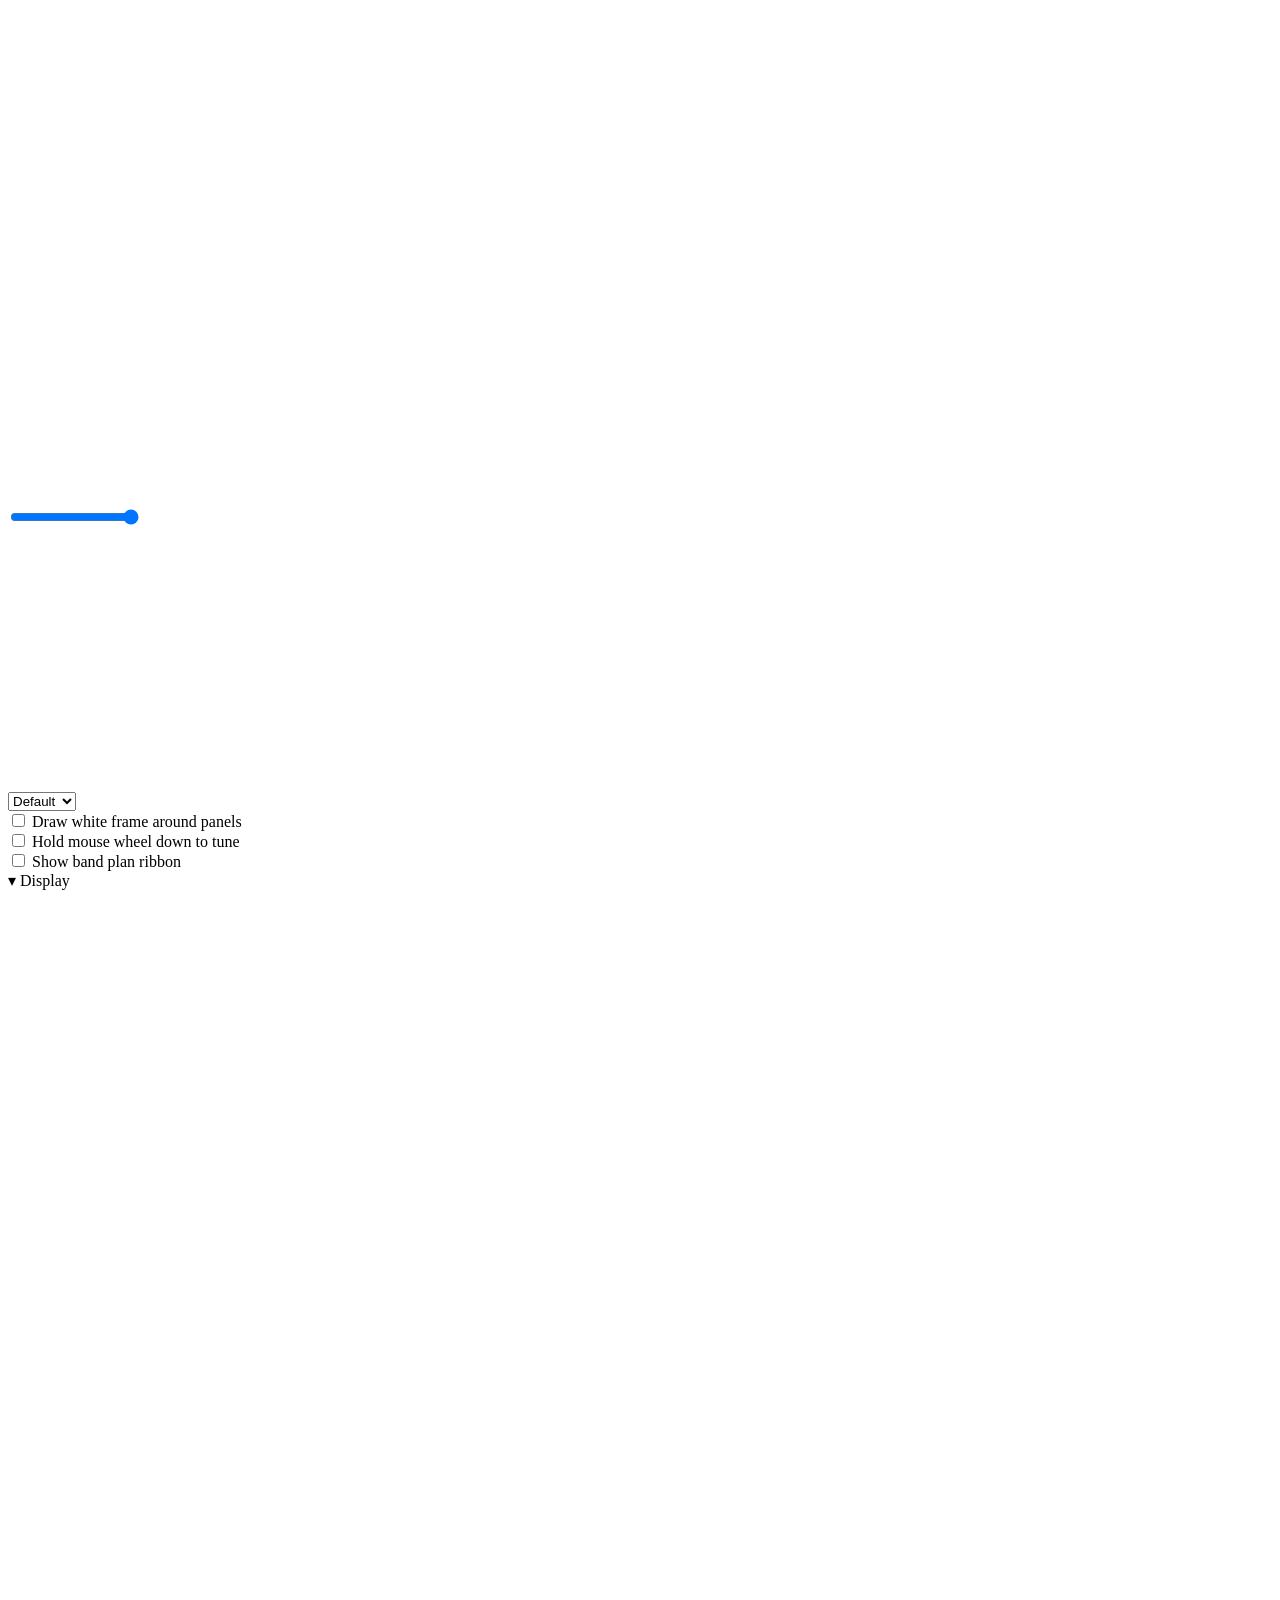
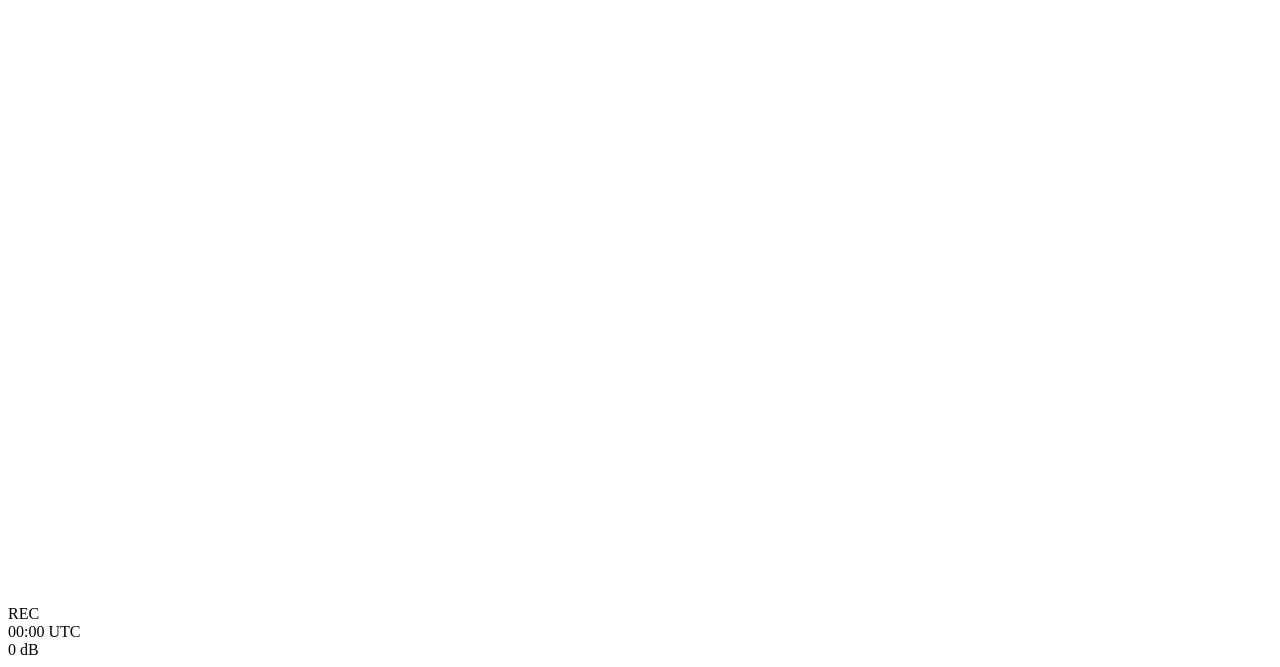
==== commit adc5d76a: "Add server-side Noise Blanker (NB) on the IQ baseband Time-domain impulse blanker running on the com" ====
--- a/htdocs/index.html
+++ b/htdocs/index.html
@@ -298,7 +298,16 @@
                                 <svg viewBox="0 0 80 80"><use xlink:href="static/gfx/svg-defs.svg#waterfall-default"></use></svg>
                             </div>
                             <input title="Waterfall maximum level" id="openwebrx-waterfall-color-max" class="openwebrx-panel-slider" type="range" min="-200" max="100" value="50" step="1" onchange="Waterfall.updateColors(1);">
-                            <div id="openwebrx-agc-buttons" class="openwebrx-agc-buttons" style="display:none;">
+                        </div>
+                        <div class="openwebrx-panel-line">
+                            <div title="Noise blanker on/off (impulse/ignition/electric-fence/static-crash noise, works on the IQ signal before demodulation)" class="openwebrx-nb-toggle openwebrx-button openwebrx-slider-button" onclick="UI.toggleNB();">
+                                <span class="nb-mode-label">NB</span>
+                            </div>
+                            <input title="Noise blanker strength (right = blanks more)" disabled id="openwebrx-panel-nb" class="openwebrx-panel-slider" type="range" min="1" max="20" value="12" step="1" onchange="UI.setNB(this.value)" oninput="UI.setNB(this.value)">
+                        </div>
+                        <div class="openwebrx-panel-line" id="openwebrx-agc-line" style="display:none;">
+                            <span class="openwebrx-agc-label">AGC:</span>
+                            <div id="openwebrx-agc-buttons" class="openwebrx-agc-buttons">
                                 <button title="AGC Slow" class="openwebrx-agc-btn active" data-profile="Slow" onclick="UI.setAgcProfile('Slow')">S</button>
                                 <button title="AGC Mid" class="openwebrx-agc-btn" data-profile="Mid" onclick="UI.setAgcProfile('Mid')">M</button>
                                 <button title="AGC Fast" class="openwebrx-agc-btn" data-profile="Fast" onclick="UI.setAgcProfile('Fast')">F</button>
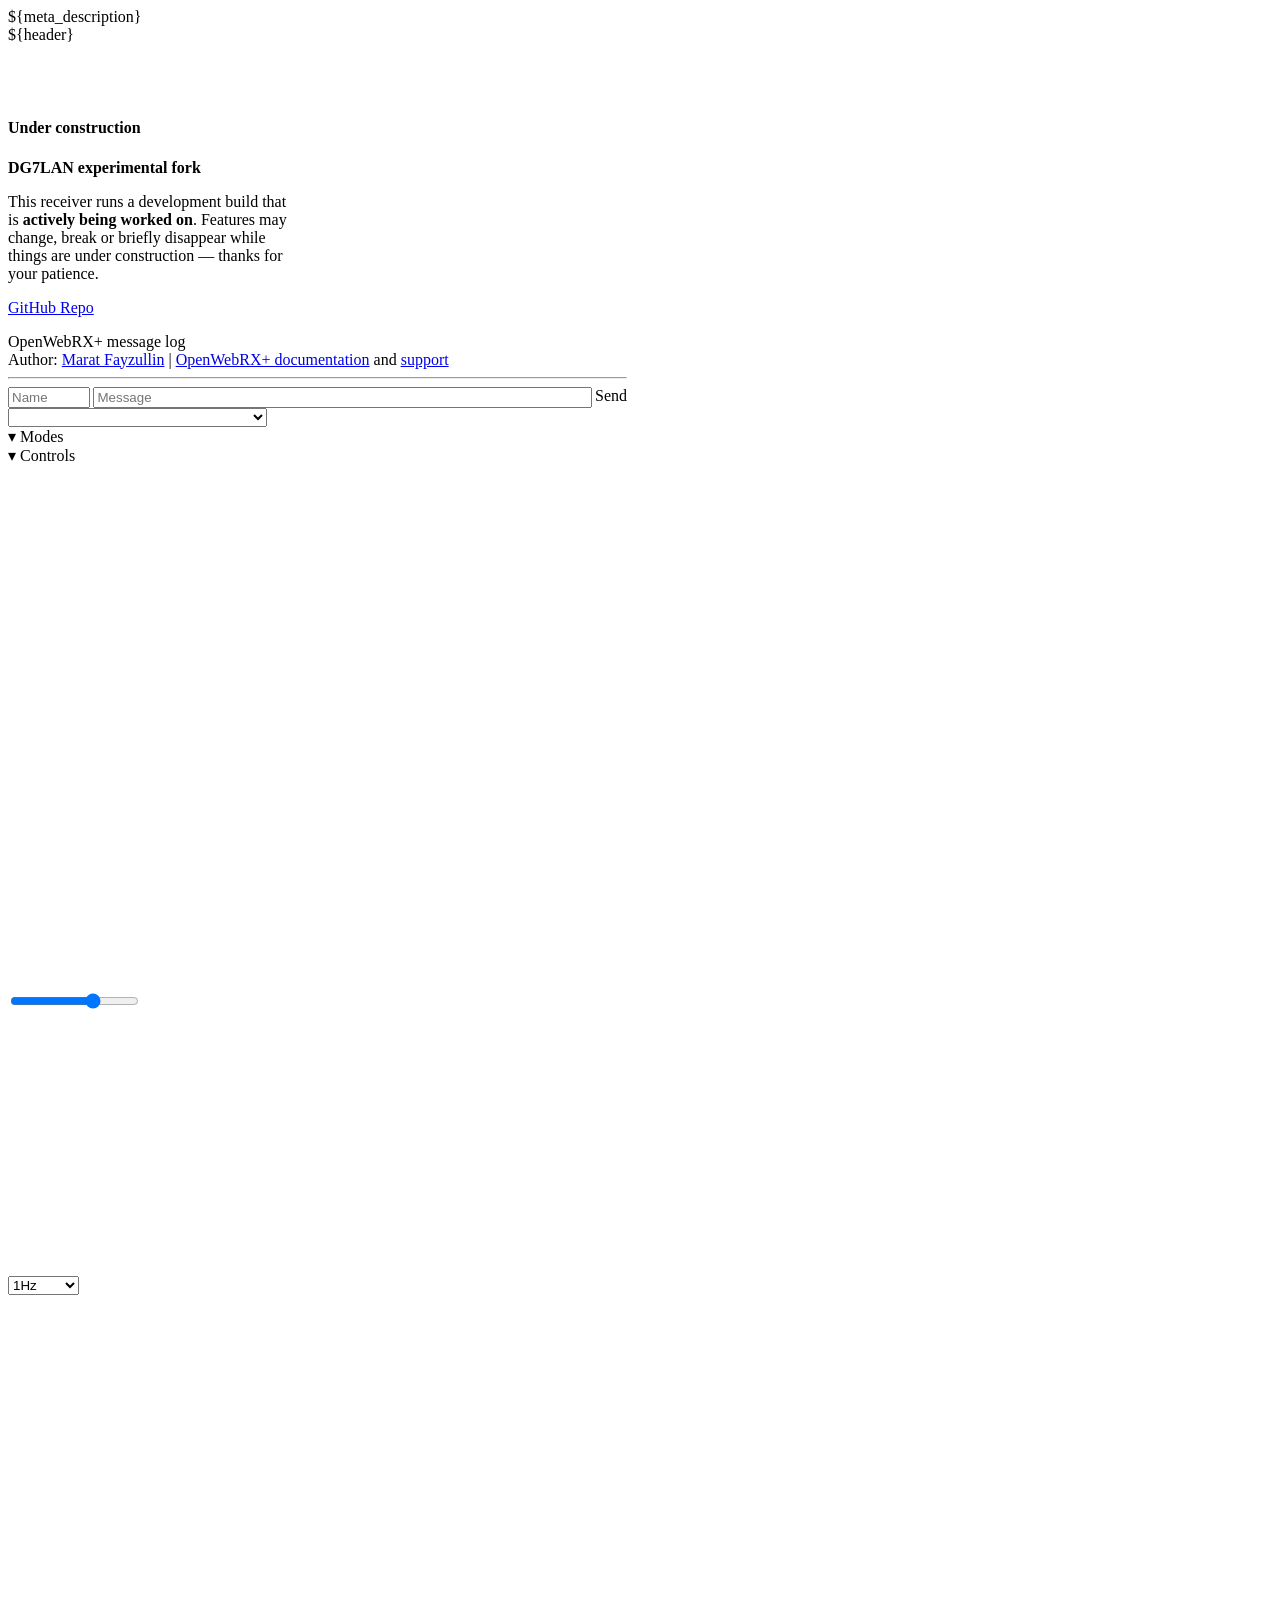
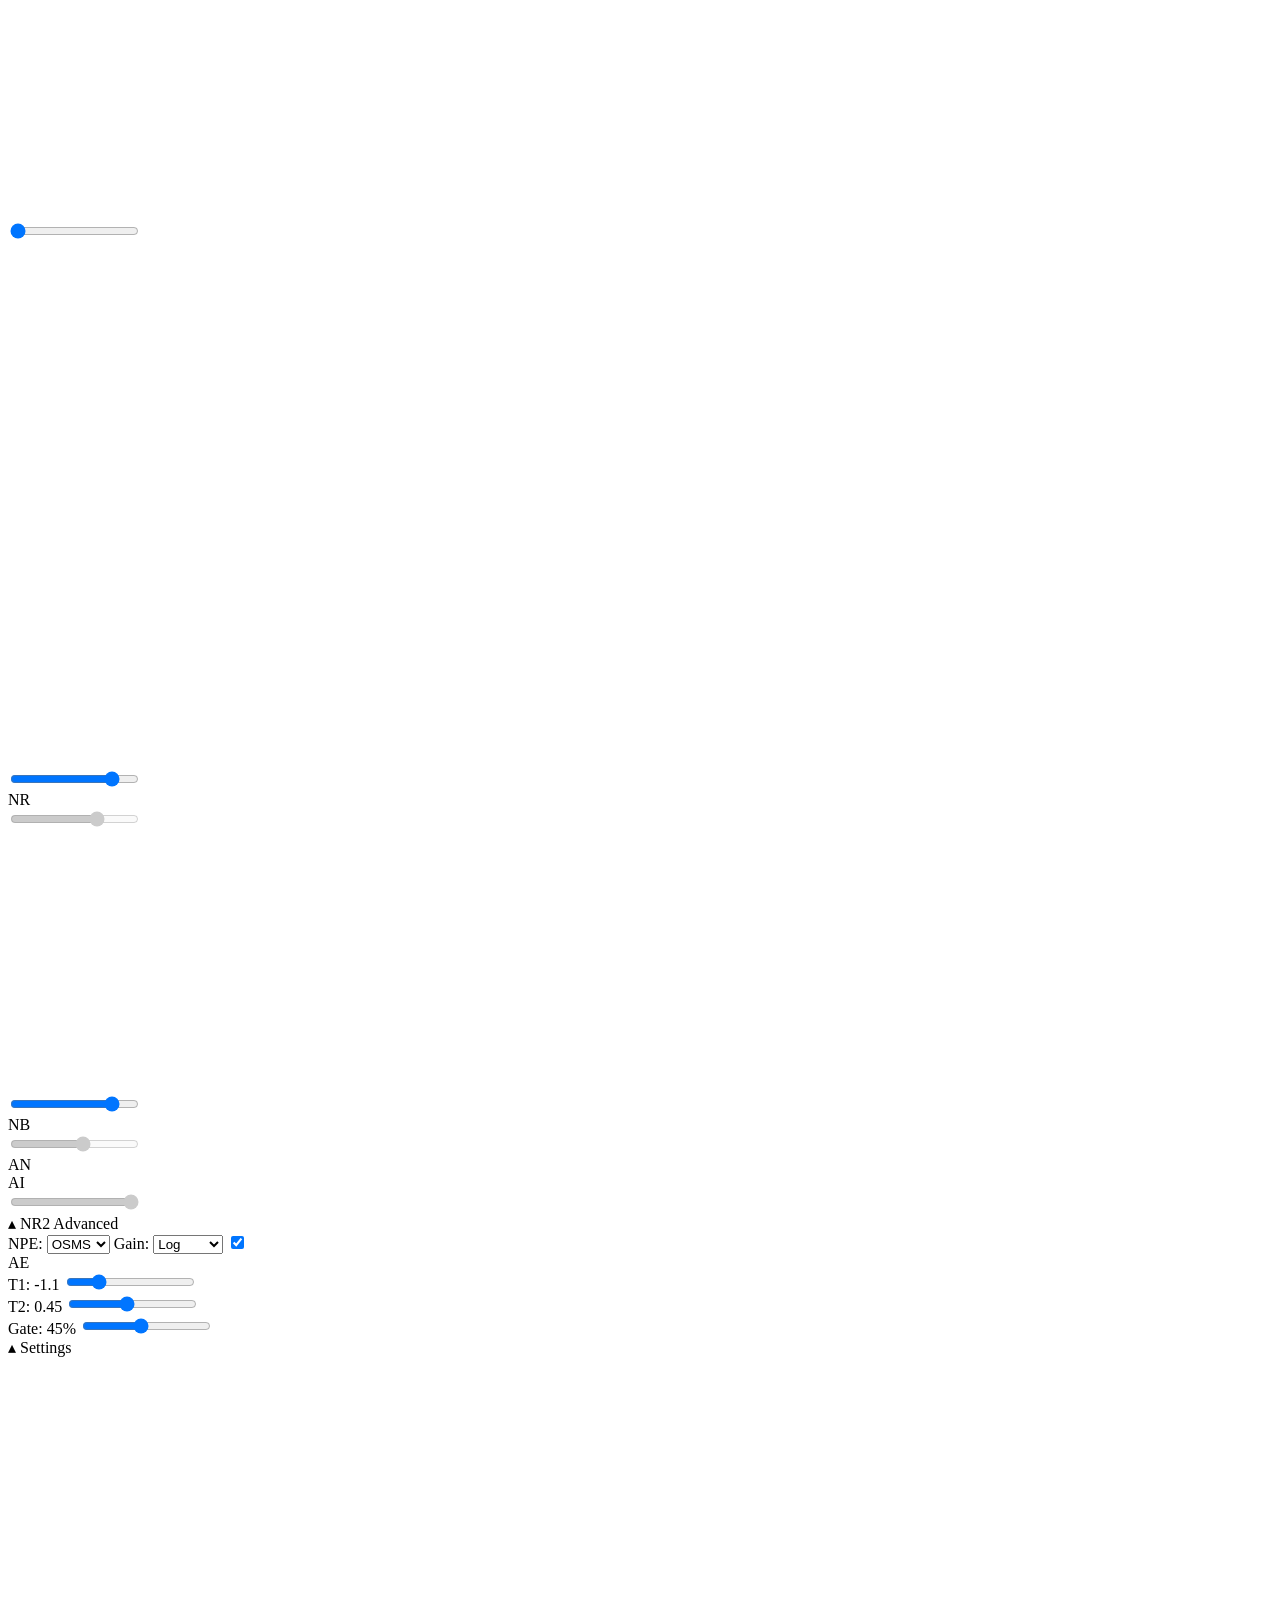
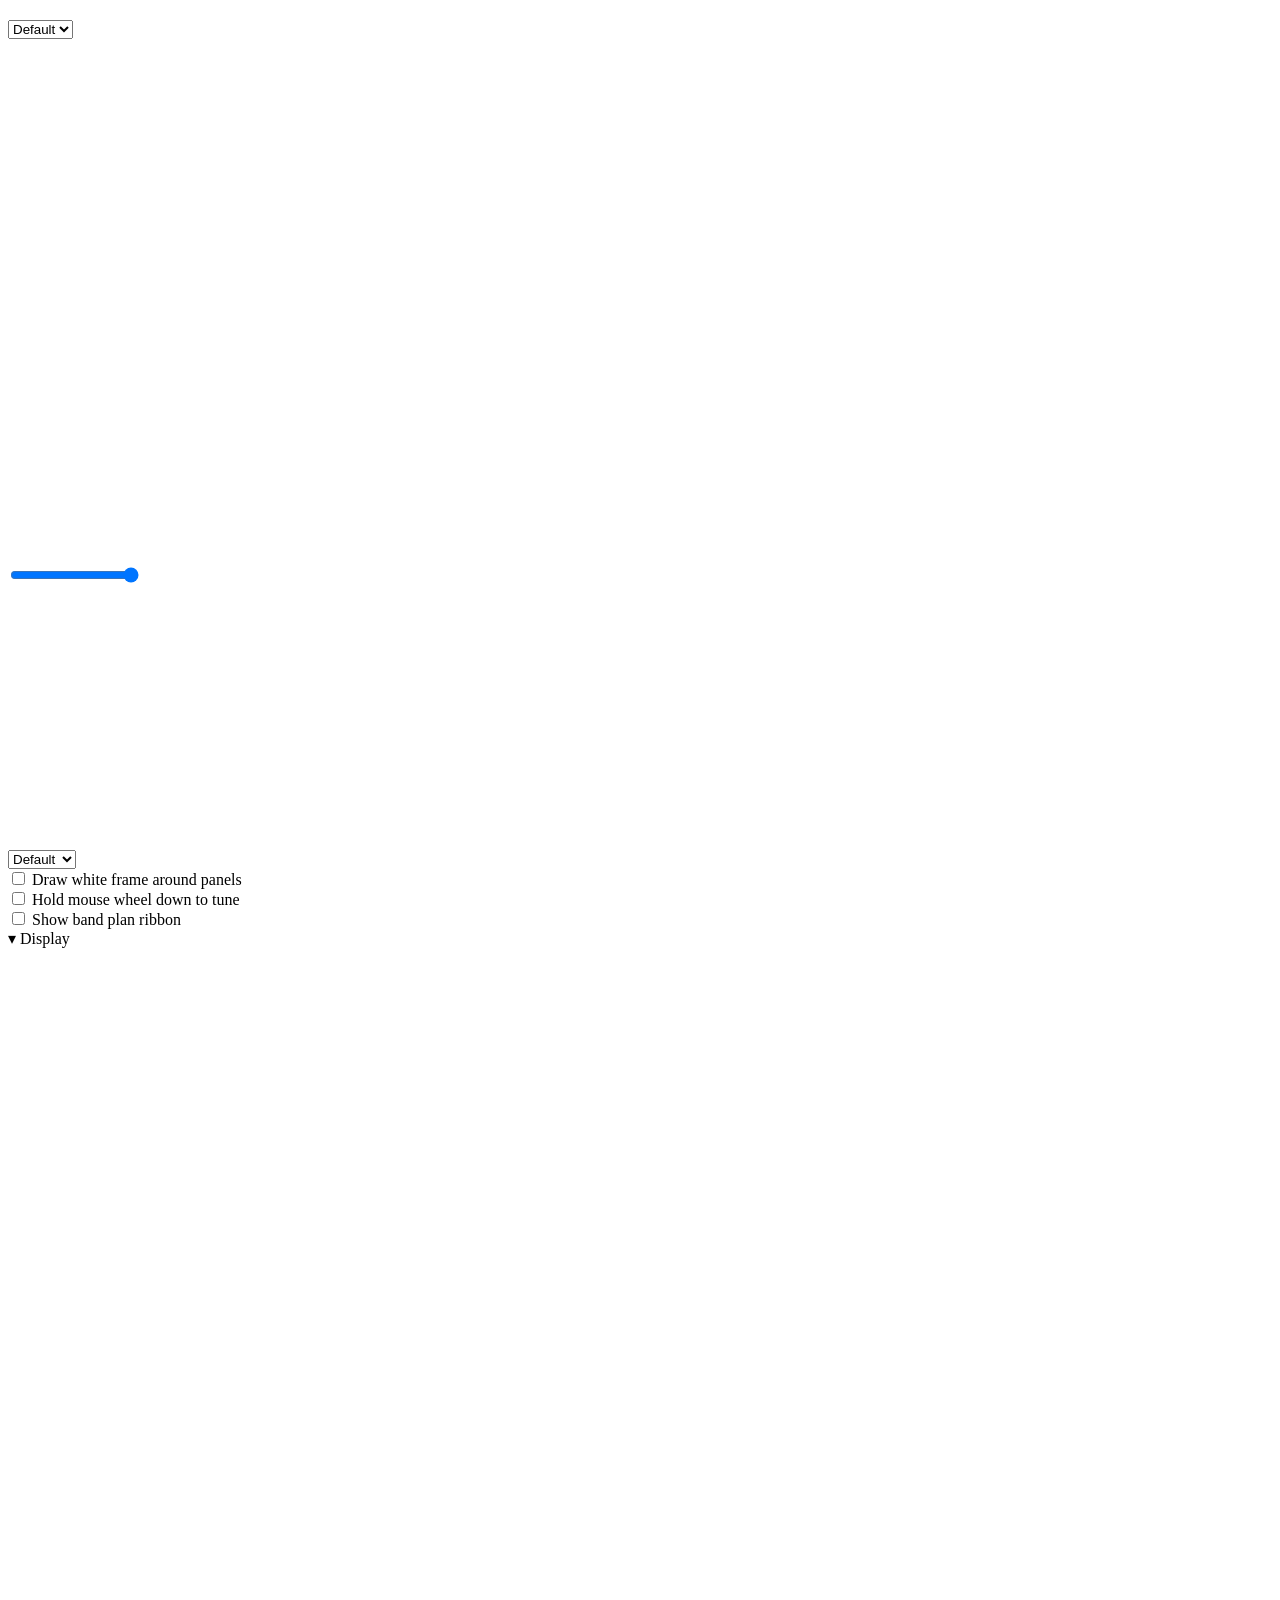
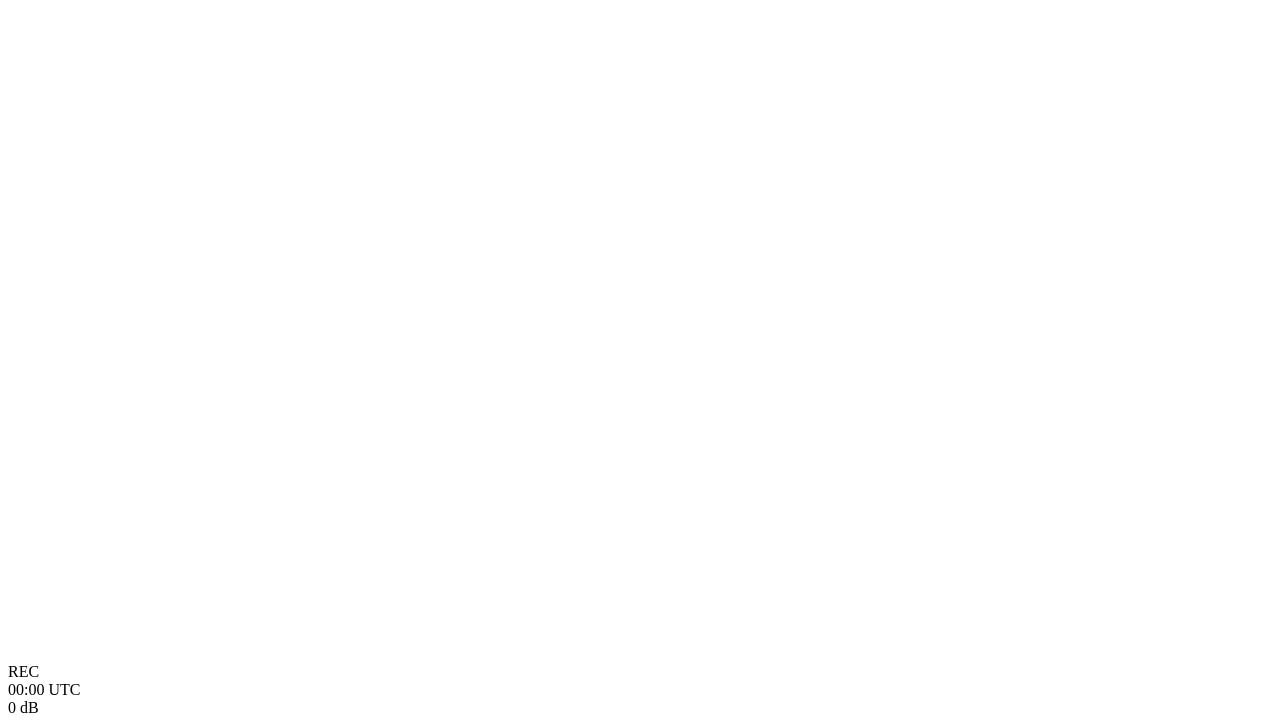
==== commit acae0018: "Adding bookmark name display via bubbles. (cherry picked from commit 0d1559025ab09fce416202bfdb7688f" ====
--- a/htdocs/index.html
+++ b/htdocs/index.html
@@ -304,6 +304,15 @@
                                 <span class="nb-mode-label">NB</span>
                             </div>
                             <input title="Noise blanker strength (right = blanks more)" disabled id="openwebrx-panel-nb" class="openwebrx-panel-slider" type="range" min="1" max="20" value="12" step="1" onchange="UI.setNB(this.value)" oninput="UI.setNB(this.value)">
+                            <div title="Automatic notch filter on/off (adaptive LMS notch, removes carriers/heterodynes/tuner whistles from the audio)" class="openwebrx-an-toggle openwebrx-button openwebrx-slider-button" onclick="UI.toggleAN();">
+                                <span class="nb-mode-label">AN</span>
+                            </div>
+                        </div>
+                        <div class="openwebrx-panel-line">
+                            <div title="AI noise suppression on/off (RNNoise neural network, trained on speech - best on SSB/AM/FM voice)" class="openwebrx-rnn-toggle openwebrx-button openwebrx-slider-button" onclick="UI.toggleRNN();">
+                                <span class="nb-mode-label">AI</span>
+                            </div>
+                            <input title="AI noise suppression mix (dry/wet)" disabled id="openwebrx-panel-rnn" class="openwebrx-panel-slider" type="range" min="0" max="100" value="100" step="5" onchange="UI.setRNNMix(this.value)" oninput="UI.setRNNMix(this.value)">
                         </div>
                         <div class="openwebrx-panel-line" id="openwebrx-agc-line" style="display:none;">
                             <span class="openwebrx-agc-label">AGC:</span>
@@ -340,7 +349,7 @@
                         </div>
                         <div class="openwebrx-panel-line">
                             Gate: <span id="openwebrx-nr2-gate-label">45%</span>
-                            <input id="openwebrx-nr2-gate" class="openwebrx-panel-slider" type="range" min="0.0" max="1.0" value="0.45" step="0.05" onchange="UI.setNR2GateDepth(this.value)" oninput="UI.setNR2GateDepth(this.value)">
+                            <input id="openwebrx-nr2-gate" title="Noise gate depth - drives the NR2 spectral gate and, with AI enabled, the RNNoise voice-activity gate (silence between transmissions)" class="openwebrx-panel-slider" type="range" min="0.0" max="1.0" value="0.45" step="0.05" onchange="UI.setNR2GateDepth(this.value)" oninput="UI.setNR2GateDepth(this.value)">
                         </div>
                     </div>
                     <div id="openwebrx-section-settings" class="openwebrx-section-divider" onclick="UI.toggleSection(this);">&blacktriangle;&nbsp;Settings</div>
@@ -442,6 +451,8 @@
             <div>Start OpenWebRX+</div>
         </div>
     </div>
+    <div id="openwebrx-message-bubble" class="openwebrx-bubble">
+    </div>
     <div id="openwebrx-dialog-bookmark" class="openwebrx-dialog" style="display:none;">
         <form>
             <div class="form-field">
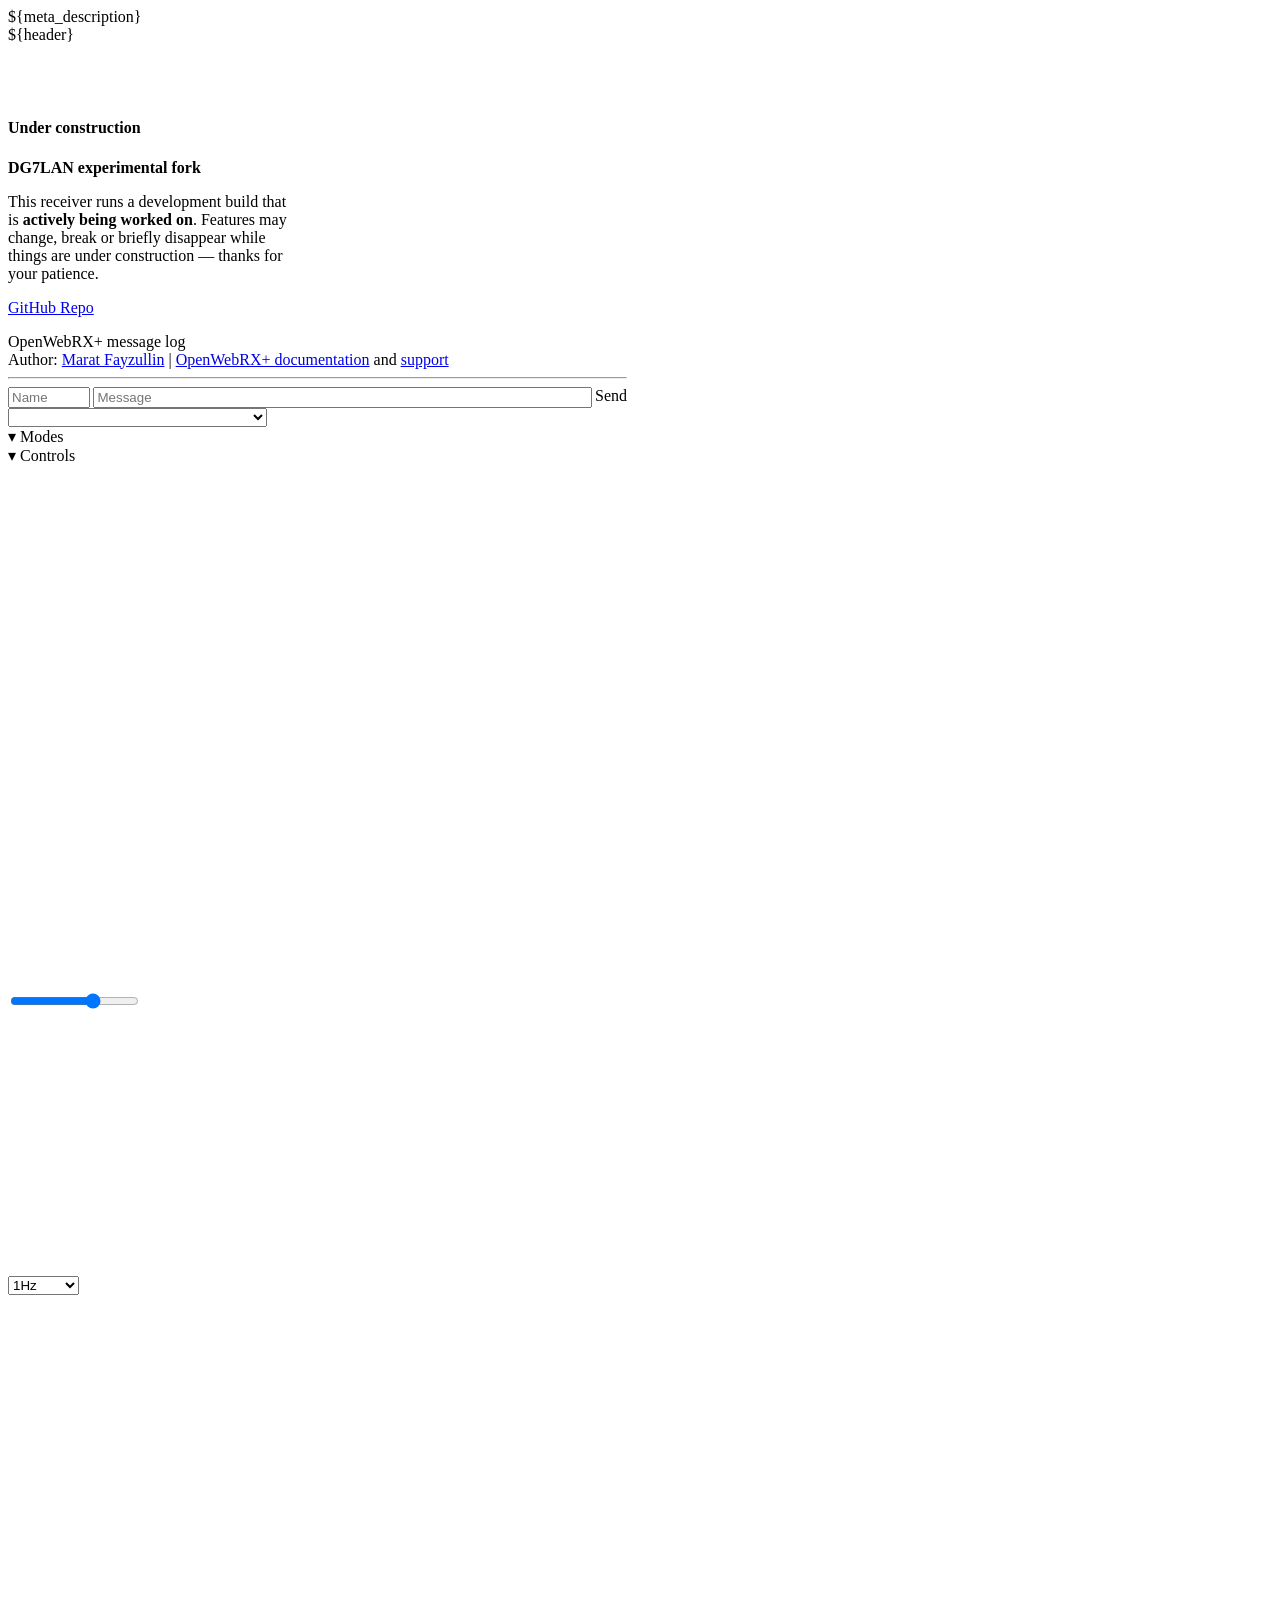
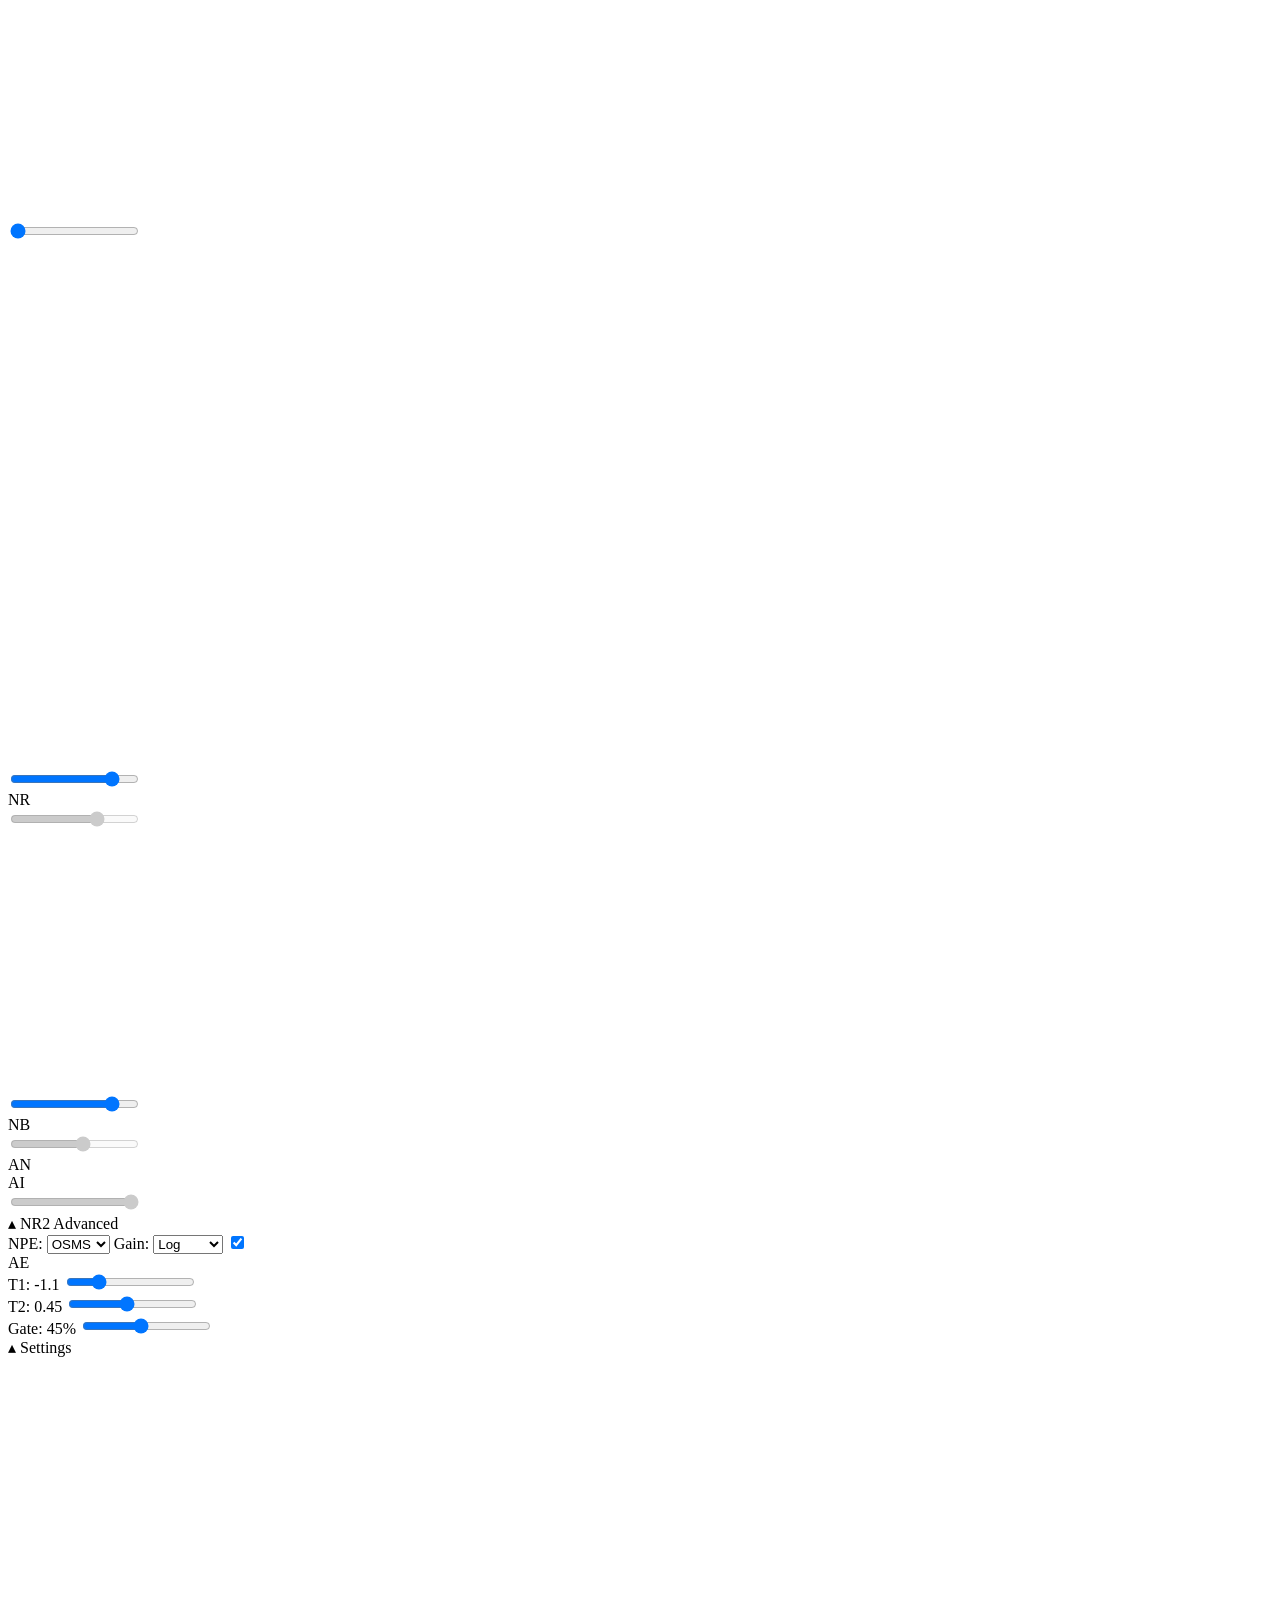
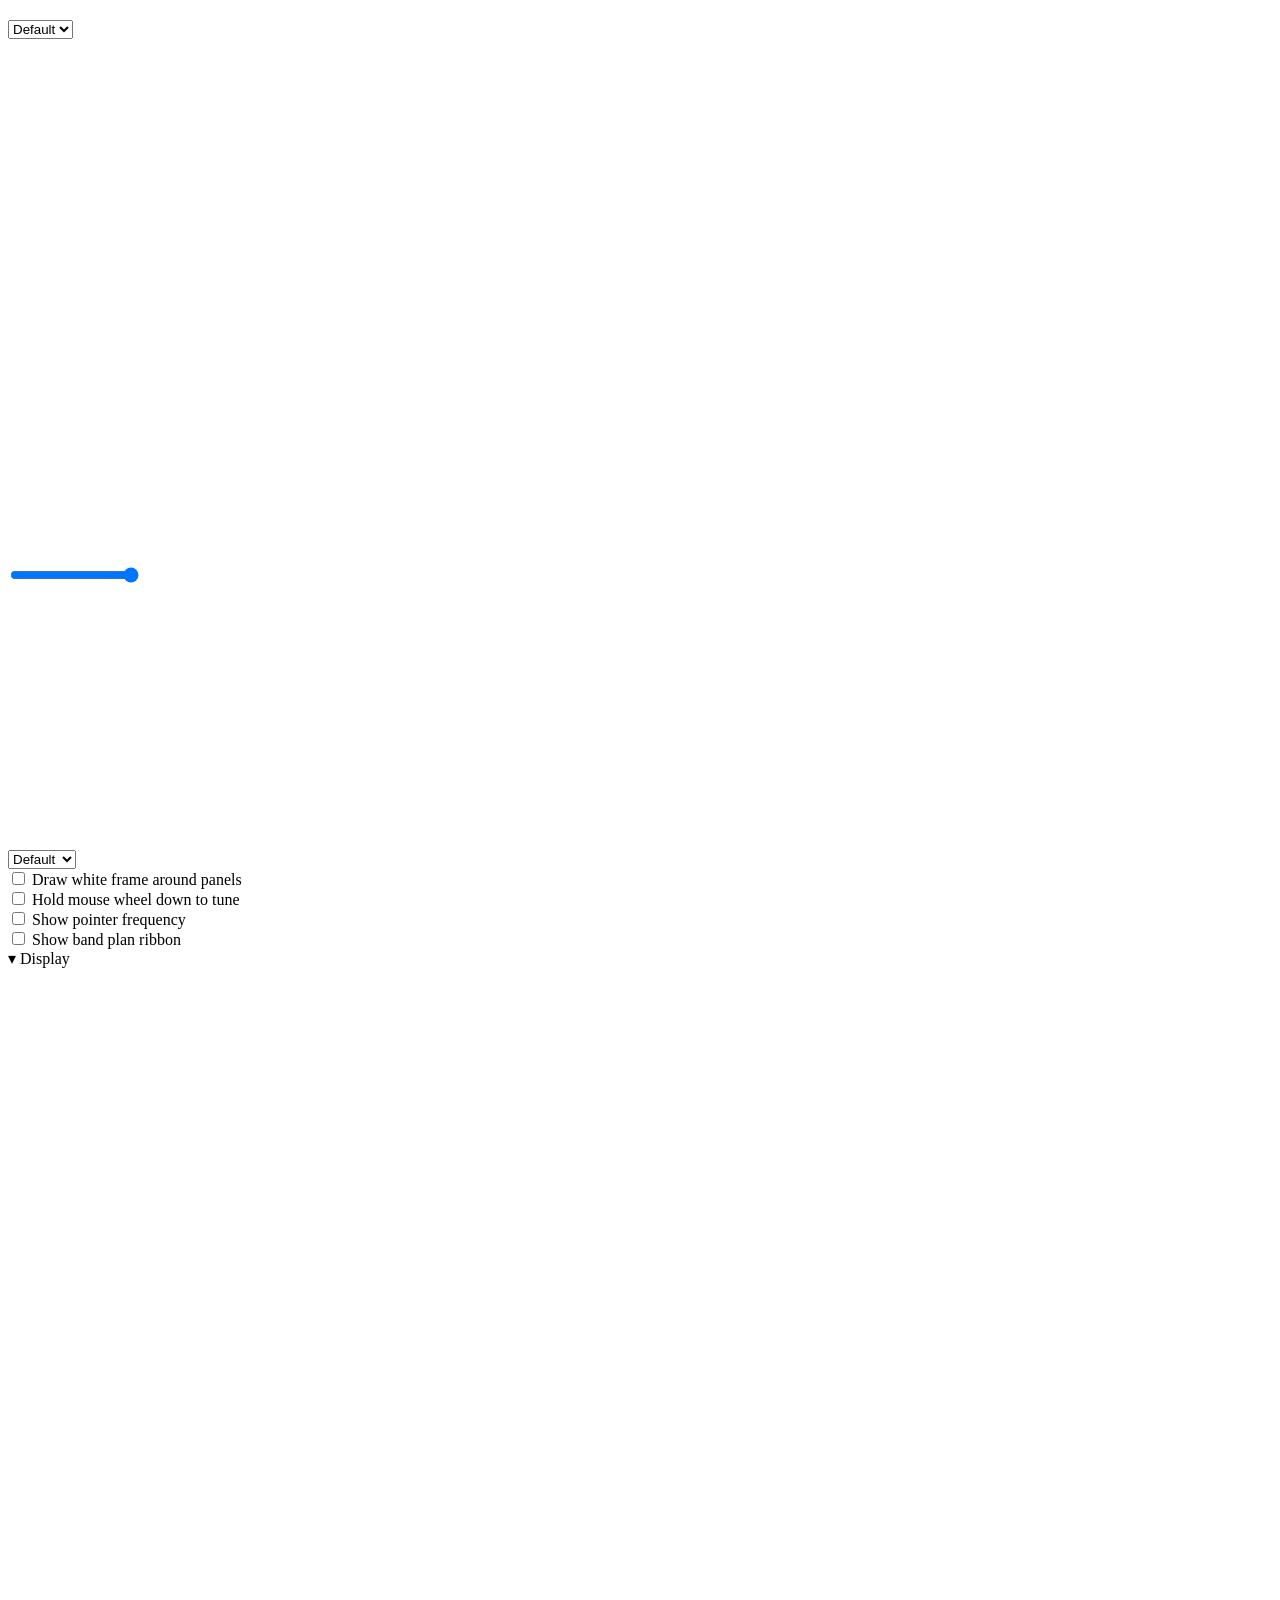
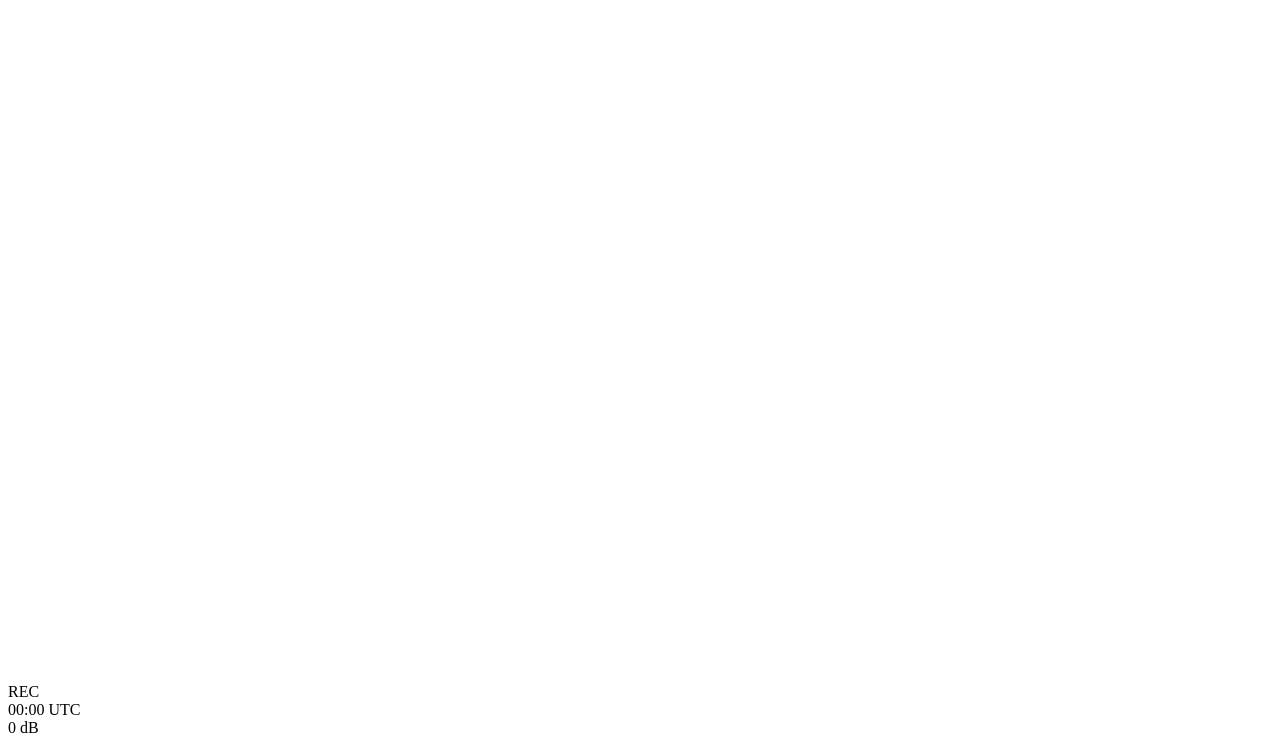
==== commit 1c7fc9ab: "Sonde: replace the fork's own radiosonde implementation with upstream's The fork carried a parallel " ====
--- a/htdocs/index.html
+++ b/htdocs/index.html
@@ -103,7 +103,6 @@
                 <div class="openwebrx-panel openwebrx-message-panel" id="openwebrx-panel-wsjt-message" style="display: none; width: 619px;" data-panel-name="wsjt-message"></div>
                 <div class="openwebrx-panel openwebrx-message-panel" id="openwebrx-panel-js8-message" style="display:none; width: 619px;" data-panel-name="js8-message"></div>
                 <div class="openwebrx-panel openwebrx-message-panel" id="openwebrx-panel-packet-message" style="display: none; width: 619px;" data-panel-name="aprs-message"></div>
-                <div class="openwebrx-panel openwebrx-message-panel" id="openwebrx-panel-radiosonde-message" style="display: none; width: 619px;" data-panel-name="radiosonde-message"></div>
                 <div class="openwebrx-panel openwebrx-message-panel" id="openwebrx-panel-pocsag-message" style="display: none; width: 619px;" data-panel-name="pocsag-message"></div>
                 <div class="openwebrx-panel openwebrx-message-panel" id="openwebrx-panel-page-message" style="display: none; width: 619px;" data-panel-name="page-message"></div>
                 <div class="openwebrx-panel openwebrx-message-panel" id="openwebrx-panel-hfdl-message" style="display: none; width: 619px;" data-panel-name="hfdl-message"></div>
@@ -183,14 +182,25 @@
                         </div>
                     </div>
                 </div>
+		<div class="openwebrx-panel openwebrx-meta-panel" id="openwebrx-panel-metadata-p25" style="display: none;" data-panel-name="metadata-p25">
+                    <div class="openwebrx-meta-slot">
+                        <div class="openwebrx-p25-encryption"></div>
+                        <div class="openwebrx-meta-user-image">
+                            <img class="directcall" src="static/gfx/openwebrx-directcall.svg">
+                            <img class="groupcall" src="static/gfx/openwebrx-groupcall.svg">
+                        </div>
+                        <div class="openwebrx-p25-source"></div>
+                        <div class="openwebrx-p25-destination"></div>
+                    </div>
+                </div>
+		<div class="openwebrx-panel openwebrx-meta-panel" id="openwebrx-panel-metadata-tetra" style="display: none;" data-panel-name="metadata-tetra">
+                    <div class="openwebrx-meta-slot">
+                    </div>
+                </div>
                 <div class="openwebrx-panel openwebrx-meta-panel disabled" id="openwebrx-panel-metadata-wfm" style="display: none;" data-panel-name="metadata-wfm"></div>
                 <div class="openwebrx-panel openwebrx-meta-panel" id="openwebrx-panel-metadata-hdr" style="display: none;" data-panel-name="metadata-hdr"></div>
                 <div class="openwebrx-panel openwebrx-meta-panel" id="openwebrx-panel-metadata-dab" style="display: none;" data-panel-name="metadata-dab"></div>
                 <div class="openwebrx-panel openwebrx-meta-panel" id="openwebrx-panel-metadata-drm" style="display: none;" data-panel-name="metadata-drm"></div>
-		<div class="openwebrx-panel openwebrx-meta-panel" id="openwebrx-panel-metadata-tetra" style="display: none;" data-panel-name="metadata-tetra">
-                    <div class="openwebrx-meta-slot">
-                    </div>
-                </div>
                 <div class="openwebrx-panel" id="openwebrx-panel-log" data-panel-name="debug" style="width: 92%; max-width: 619px;">
                     <div style="position: relative; height: 100%">
                         <div class="openwebrx-panel-inner nano" id="openwebrx-log-scroll">
@@ -226,6 +236,7 @@
             </div>
             <div id="openwebrx-panels-container-right">
                 <div class="openwebrx-panel" id="openwebrx-panel-receiver" data-panel-name="client-params" style="width: 259px;">
+                    <div class="openwebrx-plugin-stack" id="openwebrx-panel-plugins"></div>
                     <div class="openwebrx-panel-line frequencies-container">
                         <div class="frequencies">
                             <div class="webrx-actual-freq"></div>
@@ -403,6 +414,12 @@
                         </div>
                         <div class="openwebrx-panel-line">
                             <label class="openwebrx-checkbox">
+                                <input id="openwebrx-crossfreq-checkbox" type="checkbox" onchange="UI.toggleCrossFreq(this.checked);" />
+                                Show pointer frequency
+                            </label>
+                        </div>
+                        <div class="openwebrx-panel-line">
+                            <label class="openwebrx-checkbox">
                                 <input id="openwebrx-bandplan-checkbox" type="checkbox" onchange="UI.toggleBandplan(this.checked);" />
                                 Show band plan ribbon
                             </label>
@@ -451,7 +468,7 @@
             <div>Start OpenWebRX+</div>
         </div>
     </div>
-    <div id="openwebrx-message-bubble" class="openwebrx-bubble">
+    <div id="openwebrx-message-bubble" class="openwebrx-bubble" style="display:none;">
     </div>
     <div id="openwebrx-dialog-bookmark" class="openwebrx-dialog" style="display:none;">
         <form>
